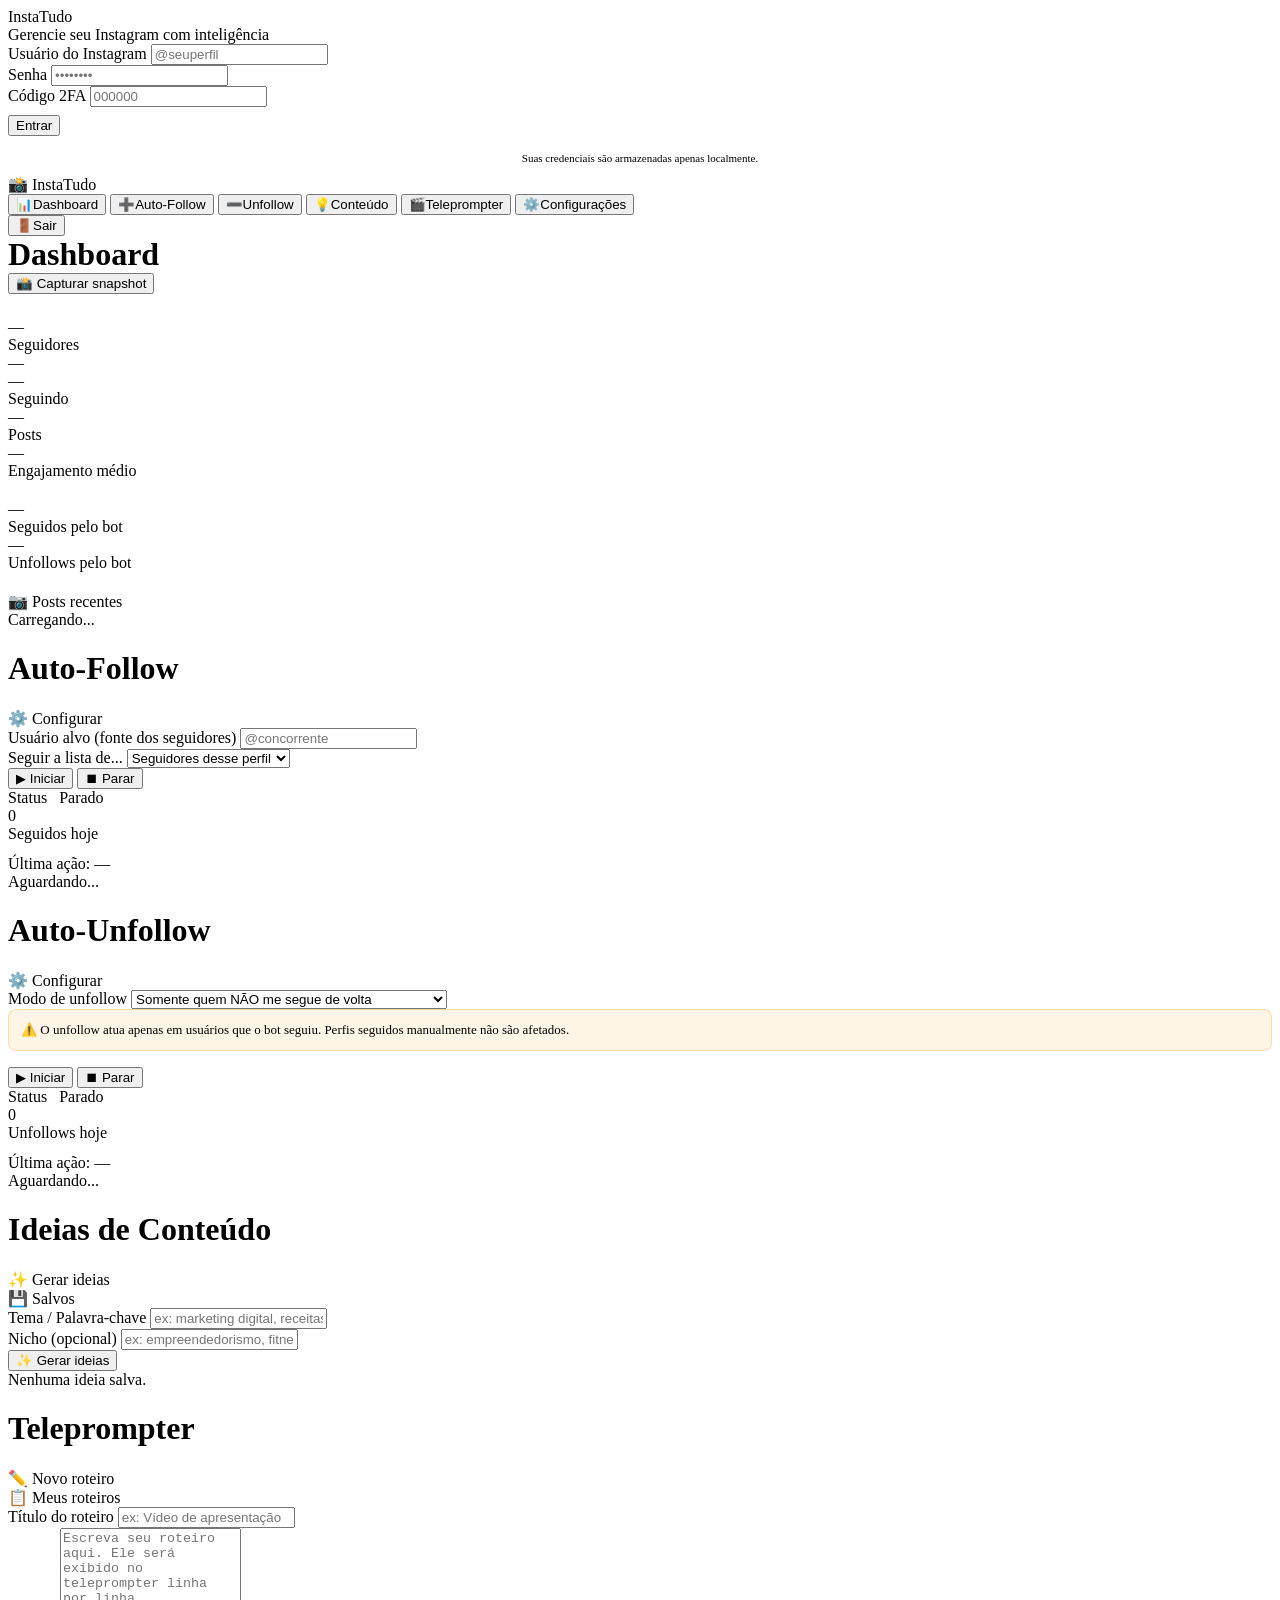
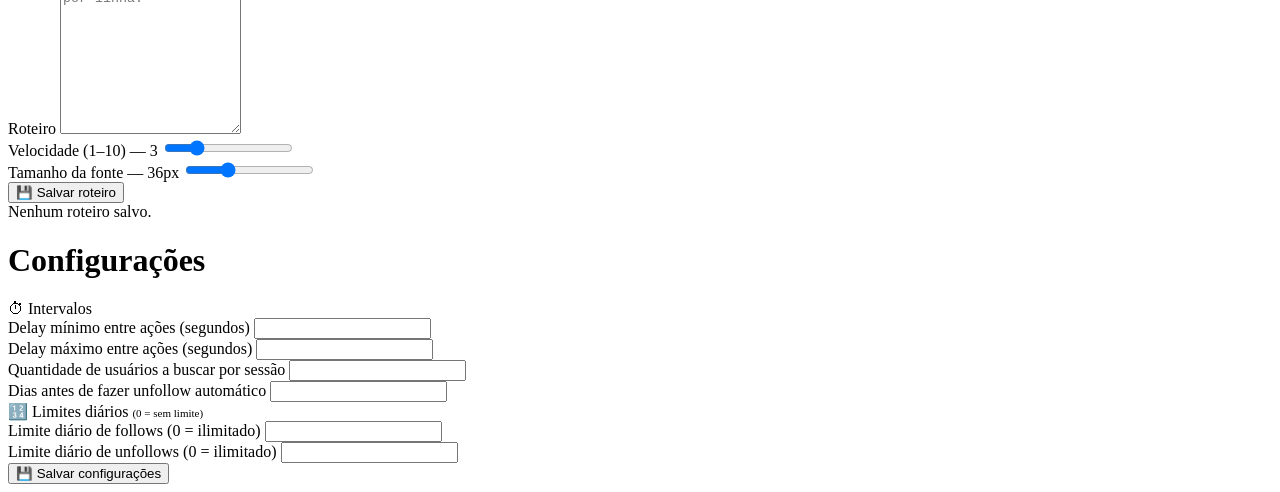
==== frontend/templates/index.html @ dc64d4ea "feat: tornar limites de follow/unfollow configuráveis pelo usuário - Limite diário = 0 agora signifi" ====
<!DOCTYPE html>
<html lang="pt-BR">
<head>
  <meta charset="UTF-8" />
  <meta name="viewport" content="width=device-width, initial-scale=1.0" />
  <title>InstaTudo</title>
  <link rel="stylesheet" href="/static/css/style.css" />
</head>
<body>

<!-- ══════════════════ LOGIN ══════════════════ -->
<div id="login-screen" class="login-wrap">
  <div class="login-box">
    <div class="login-logo">InstaTudo</div>
    <div class="login-sub">Gerencie seu Instagram com inteligência</div>
    <form id="login-form">
      <div class="form-group">
        <label class="form-label">Usuário do Instagram</label>
        <input id="ig-user" class="form-input" type="text" placeholder="@seuperfil" required />
      </div>
      <div class="form-group">
        <label class="form-label">Senha</label>
        <input id="ig-pass" class="form-input" type="password" placeholder="••••••••" required />
      </div>
      <div id="two-fa-row" class="form-group hidden">
        <label class="form-label">Código 2FA</label>
        <input id="ig-2fa" class="form-input" type="text" placeholder="000000" maxlength="6" />
      </div>
      <button type="submit" class="btn btn-primary w-full" style="justify-content:center;margin-top:8px;">
        Entrar
      </button>
    </form>
    <p style="font-size:11px;color:var(--text-muted);text-align:center;margin-top:16px;">
      Suas credenciais são armazenadas apenas localmente.
    </p>
  </div>
</div>

<!-- ══════════════════ APP ══════════════════ -->
<div id="app-screen" class="app hidden">

  <!-- Sidebar -->
  <nav class="sidebar">
    <div class="logo">📸 InstaTudo</div>
    <button class="nav-item active" data-page="page-dashboard">
      <span class="nav-icon">📊</span><span>Dashboard</span>
    </button>
    <button class="nav-item" data-page="page-follow">
      <span class="nav-icon">➕</span><span>Auto-Follow</span>
    </button>
    <button class="nav-item" data-page="page-unfollow">
      <span class="nav-icon">➖</span><span>Unfollow</span>
    </button>
    <button class="nav-item" data-page="page-content">
      <span class="nav-icon">💡</span><span>Conteúdo</span>
    </button>
    <button class="nav-item" data-page="page-teleprompter">
      <span class="nav-icon">🎬</span><span>Teleprompter</span>
    </button>
    <button class="nav-item" data-page="page-settings">
      <span class="nav-icon">⚙️</span><span>Configurações</span>
    </button>
    <div style="flex:1"></div>
    <button id="logout-btn" class="nav-item" style="color:var(--danger)">
      <span class="nav-icon">🚪</span><span>Sair</span>
    </button>
  </nav>

  <!-- Main -->
  <main class="main">

    <!-- ── DASHBOARD ── -->
    <div id="page-dashboard" class="page active">
      <div class="flex justify-between items-center" style="margin-bottom:24px;">
        <h1 class="page-title" style="margin:0">Dashboard</h1>
        <button id="btn-capture" class="btn btn-outline btn-sm">📸 Capturar snapshot</button>
      </div>

      <div class="grid-4" style="margin-bottom:20px;">
        <div class="stat-card">
          <div class="stat-value" id="stat-followers">—</div>
          <div class="stat-label">Seguidores</div>
          <div class="stat-delta delta-up" id="stat-growth">—</div>
        </div>
        <div class="stat-card">
          <div class="stat-value" id="stat-following">—</div>
          <div class="stat-label">Seguindo</div>
        </div>
        <div class="stat-card">
          <div class="stat-value" id="stat-posts">—</div>
          <div class="stat-label">Posts</div>
        </div>
        <div class="stat-card">
          <div class="stat-value" id="stat-engagement">—</div>
          <div class="stat-label">Engajamento médio</div>
        </div>
      </div>

      <div class="grid-2" style="margin-bottom:20px;">
        <div class="stat-card">
          <div class="stat-value" id="stat-bot-followed">—</div>
          <div class="stat-label">Seguidos pelo bot</div>
        </div>
        <div class="stat-card">
          <div class="stat-value" id="stat-bot-unfollowed">—</div>
          <div class="stat-label">Unfollows pelo bot</div>
        </div>
      </div>

      <div class="card">
        <div class="card-title">📷 Posts recentes</div>
        <div class="post-grid" id="recent-posts">
          <div class="text-muted">Carregando...</div>
        </div>
      </div>
    </div>

    <!-- ── FOLLOW ── -->
    <div id="page-follow" class="page">
      <h1 class="page-title">Auto-Follow</h1>

      <div class="grid-2">
        <div class="card">
          <div class="card-title">⚙️ Configurar</div>
          <div class="form-group">
            <label class="form-label">Usuário alvo (fonte dos seguidores)</label>
            <input id="follow-target" class="form-input" type="text" placeholder="@concorrente" />
          </div>
          <div class="form-group">
            <label class="form-label">Seguir a lista de...</label>
            <select id="follow-source" class="form-select">
              <option value="followers">Seguidores desse perfil</option>
              <option value="following">Quem esse perfil segue</option>
            </select>
          </div>
          <div class="flex gap-8 mt-12">
            <button id="btn-follow-start" class="btn btn-primary">▶ Iniciar</button>
            <button id="btn-follow-stop" class="btn btn-danger">⏹ Parar</button>
          </div>
        </div>

        <div class="card">
          <div class="card-title">
            Status &nbsp;
            <span id="follow-badge"><span class="badge badge-red"><span class="dot"></span>Parado</span></span>
          </div>
          <div class="stat-card" style="margin-bottom:12px;">
            <div class="stat-value" id="follow-count">0</div>
            <div class="stat-label">Seguidos hoje</div>
          </div>
          <div class="text-muted">Última ação: <span id="follow-last">—</span></div>
          <div class="log-box mt-12" id="follow-log">Aguardando...</div>
        </div>
      </div>
    </div>

    <!-- ── UNFOLLOW ── -->
    <div id="page-unfollow" class="page">
      <h1 class="page-title">Auto-Unfollow</h1>

      <div class="grid-2">
        <div class="card">
          <div class="card-title">⚙️ Configurar</div>
          <div class="form-group">
            <label class="form-label">Modo de unfollow</label>
            <select id="unfollow-mode" class="form-select">
              <option value="non_followers">Somente quem NÃO me segue de volta</option>
              <option value="all_followed">Todos que o bot seguiu (mesmo quem me segue)</option>
            </select>
          </div>
          <div style="background:rgba(245,158,11,.1);border:1px solid rgba(245,158,11,.3);border-radius:8px;padding:12px;font-size:13px;color:var(--warning);margin-bottom:16px;">
            ⚠️ O unfollow atua apenas em usuários que o bot seguiu. Perfis seguidos manualmente não são afetados.
          </div>
          <div class="flex gap-8">
            <button id="btn-unfollow-start" class="btn btn-primary">▶ Iniciar</button>
            <button id="btn-unfollow-stop" class="btn btn-danger">⏹ Parar</button>
          </div>
        </div>

        <div class="card">
          <div class="card-title">
            Status &nbsp;
            <span id="unfollow-badge"><span class="badge badge-red"><span class="dot"></span>Parado</span></span>
          </div>
          <div class="stat-card" style="margin-bottom:12px;">
            <div class="stat-value" id="unfollow-count">0</div>
            <div class="stat-label">Unfollows hoje</div>
          </div>
          <div class="text-muted">Última ação: <span id="unfollow-last">—</span></div>
          <div class="log-box mt-12" id="unfollow-log">Aguardando...</div>
        </div>
      </div>
    </div>

    <!-- ── CONTENT ── -->
    <div id="page-content" class="page">
      <h1 class="page-title">Ideias de Conteúdo</h1>

      <div class="tabs">
        <div class="tab active" data-group="content" data-tab="tab-generate">✨ Gerar ideias</div>
        <div class="tab" data-group="content" data-tab="tab-saved">💾 Salvos</div>
      </div>

      <div id="tab-generate" class="tab-pane" data-group="content">
        <div class="card">
          <div class="form-group">
            <label class="form-label">Tema / Palavra-chave</label>
            <input id="content-topic" class="form-input" type="text" placeholder="ex: marketing digital, receitas, moda..." />
          </div>
          <div class="form-group">
            <label class="form-label">Nicho (opcional)</label>
            <input id="content-niche" class="form-input" type="text" placeholder="ex: empreendedorismo, fitness, viagens..." />
          </div>
          <button id="btn-generate" class="btn btn-primary">✨ Gerar ideias</button>
        </div>
        <div class="grid-2" id="generated-ideas"></div>
      </div>

      <div id="tab-saved" class="tab-pane hidden" data-group="content">
        <div class="grid-2" id="saved-ideas">
          <div class="text-muted">Nenhuma ideia salva.</div>
        </div>
      </div>
    </div>

    <!-- ── TELEPROMPTER ── -->
    <div id="page-teleprompter" class="page">
      <h1 class="page-title">Teleprompter</h1>

      <div class="tabs">
        <div class="tab active" data-group="tp" data-tab="tab-new-script">✏️ Novo roteiro</div>
        <div class="tab" data-group="tp" data-tab="tab-scripts-list">📋 Meus roteiros</div>
      </div>

      <div id="tab-new-script" class="tab-pane" data-group="tp">
        <div class="card">
          <div class="form-group">
            <label class="form-label">Título do roteiro</label>
            <input id="script-title" class="form-input" type="text" placeholder="ex: Vídeo de apresentação" />
          </div>
          <div class="form-group">
            <label class="form-label">Roteiro</label>
            <textarea id="script-content" class="form-textarea" placeholder="Escreva seu roteiro aqui. Ele será exibido no teleprompter linha por linha." style="min-height:200px"></textarea>
          </div>
          <div class="grid-2">
            <div class="form-group">
              <label class="form-label">Velocidade (1–10) — <span id="speed-label">3</span></label>
              <input id="script-speed" type="range" min="1" max="10" value="3" />
            </div>
            <div class="form-group">
              <label class="form-label">Tamanho da fonte — <span id="fontsize-label">36px</span></label>
              <input id="script-fontsize" type="range" min="20" max="72" value="36" />
            </div>
          </div>
          <div class="flex gap-8 mt-12">
            <button id="script-save-btn" class="btn btn-primary">💾 Salvar roteiro</button>
          </div>
        </div>
      </div>

      <div id="tab-scripts-list" class="tab-pane hidden" data-group="tp">
        <div style="display:flex;flex-direction:column;gap:12px;" id="script-list">
          <div class="text-muted">Nenhum roteiro salvo.</div>
        </div>
      </div>
    </div>

    <!-- ── SETTINGS ── -->
    <div id="page-settings" class="page">
      <h1 class="page-title">Configurações</h1>

      <div class="card">
        <div class="card-title">⏱ Intervalos</div>
        <div class="grid-2">
          <div class="form-group">
            <label class="form-label">Delay mínimo entre ações (segundos)</label>
            <input id="setting-follow_delay_min" class="form-input" type="number" min="1" />
          </div>
          <div class="form-group">
            <label class="form-label">Delay máximo entre ações (segundos)</label>
            <input id="setting-follow_delay_max" class="form-input" type="number" min="1" />
          </div>
          <div class="form-group">
            <label class="form-label">Quantidade de usuários a buscar por sessão</label>
            <input id="setting-follow_amount" class="form-input" type="number" min="1" />
          </div>
          <div class="form-group">
            <label class="form-label">Dias antes de fazer unfollow automático</label>
            <input id="setting-unfollow_after_days" class="form-input" type="number" min="1" />
          </div>
        </div>
      </div>

      <div class="card">
        <div class="card-title">🔢 Limites diários <span style="font-size:11px;color:var(--text-muted);font-weight:400">(0 = sem limite)</span></div>
        <div class="grid-2">
          <div class="form-group">
            <label class="form-label">Limite diário de follows (0 = ilimitado)</label>
            <input id="setting-daily_follow_limit" class="form-input" type="number" min="0" />
          </div>
          <div class="form-group">
            <label class="form-label">Limite diário de unfollows (0 = ilimitado)</label>
            <input id="setting-daily_unfollow_limit" class="form-input" type="number" min="0" />
          </div>
        </div>
        <button id="btn-save-settings" class="btn btn-primary">💾 Salvar configurações</button>
      </div>
    </div>

  </main>
</div>

<script src="/static/js/app.js"></script>
</body>
</html>
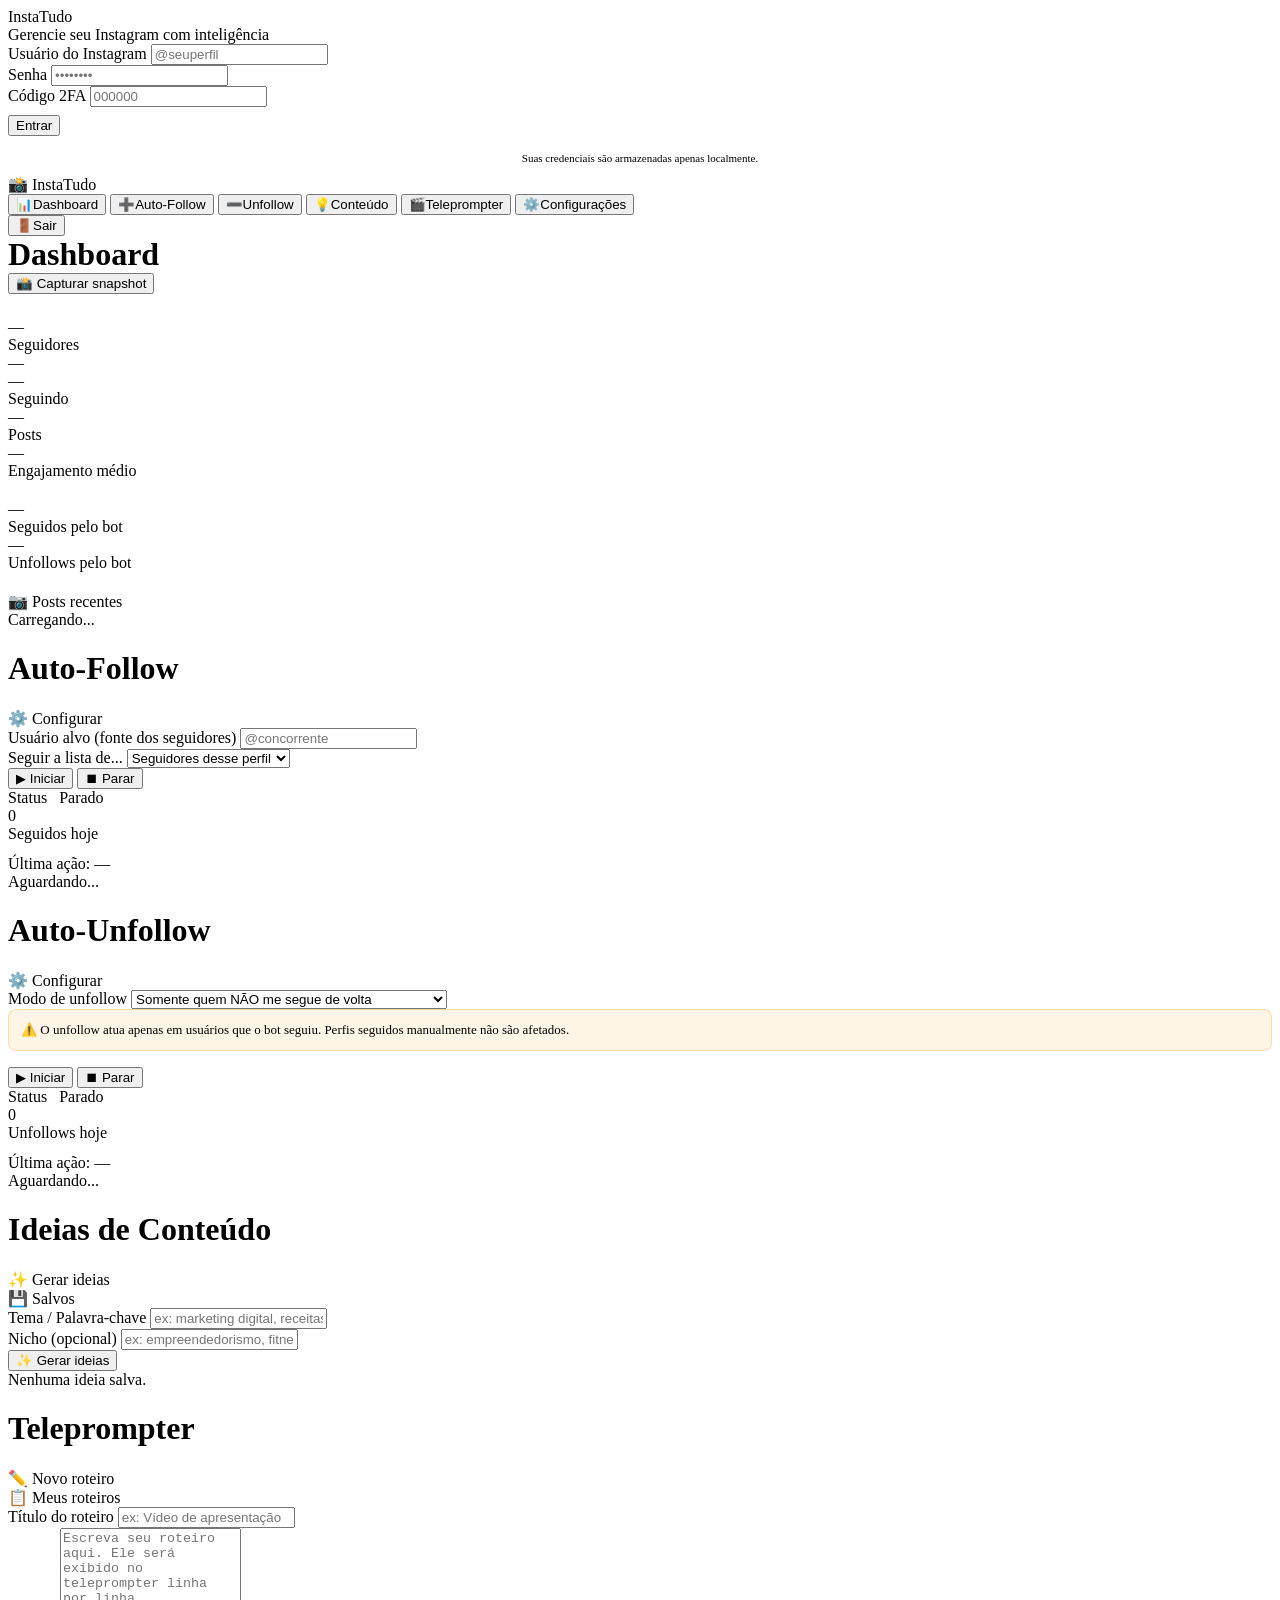
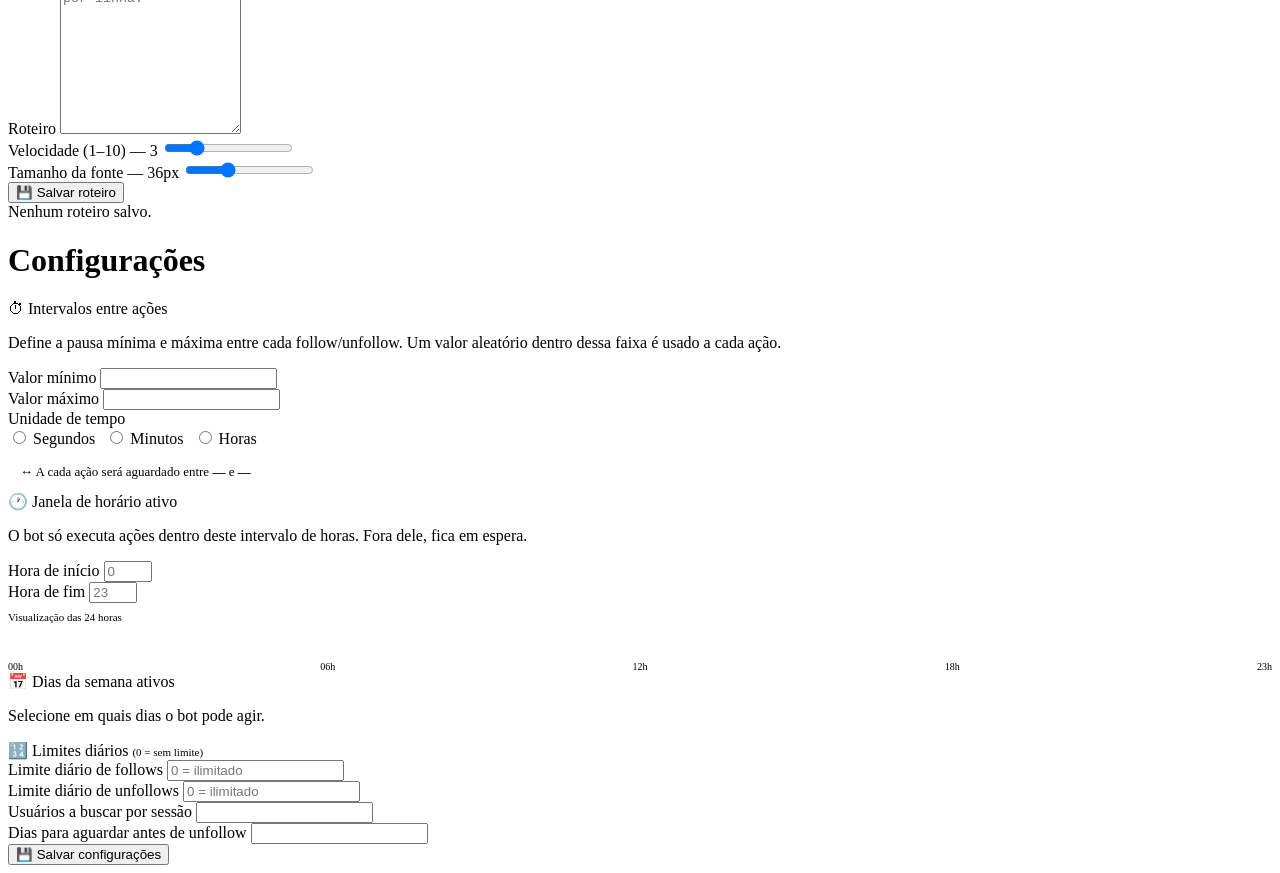
==== commit 0efa3d99: "feat: configuração completa de intervalos de tempo - Seletor de unidade para delays: segundos / minu" ====
--- a/frontend/templates/index.html
+++ b/frontend/templates/index.html
@@ -269,38 +269,90 @@
     <div id="page-settings" class="page">
       <h1 class="page-title">Configurações</h1>
 
-      <div class="card">
-        <div class="card-title">⏱ Intervalos</div>
+      <!-- Intervalos de tempo -->
+      <div class="card">
+        <div class="card-title">⏱ Intervalos entre ações</div>
+        <p class="text-muted" style="margin-bottom:16px;">Define a pausa mínima e máxima entre cada follow/unfollow. Um valor aleatório dentro dessa faixa é usado a cada ação.</p>
         <div class="grid-2">
           <div class="form-group">
-            <label class="form-label">Delay mínimo entre ações (segundos)</label>
+            <label class="form-label">Valor mínimo</label>
             <input id="setting-follow_delay_min" class="form-input" type="number" min="1" />
           </div>
           <div class="form-group">
-            <label class="form-label">Delay máximo entre ações (segundos)</label>
+            <label class="form-label">Valor máximo</label>
             <input id="setting-follow_delay_max" class="form-input" type="number" min="1" />
           </div>
-          <div class="form-group">
-            <label class="form-label">Quantidade de usuários a buscar por sessão</label>
-            <input id="setting-follow_amount" class="form-input" type="number" min="1" />
-          </div>
-          <div class="form-group">
-            <label class="form-label">Dias antes de fazer unfollow automático</label>
-            <input id="setting-unfollow_after_days" class="form-input" type="number" min="1" />
-          </div>
-        </div>
-      </div>
-
+        </div>
+        <div class="form-group">
+          <label class="form-label">Unidade de tempo</label>
+          <div style="display:flex;gap:10px;flex-wrap:wrap;" id="unit-selector">
+            <label class="unit-option" data-unit="seconds">
+              <input type="radio" name="delay_unit" value="seconds" /> Segundos
+            </label>
+            <label class="unit-option" data-unit="minutes">
+              <input type="radio" name="delay_unit" value="minutes" /> Minutos
+            </label>
+            <label class="unit-option" data-unit="hours">
+              <input type="radio" name="delay_unit" value="hours" /> Horas
+            </label>
+          </div>
+        </div>
+        <!-- Preview do intervalo -->
+        <div id="delay-preview" style="background:var(--surface2);border:1px solid var(--border);border-radius:8px;padding:12px;font-size:13px;color:var(--text-muted);margin-top:4px;">
+          ↔ A cada ação será aguardado entre <strong id="preview-min">—</strong> e <strong id="preview-max">—</strong>
+        </div>
+      </div>
+
+      <!-- Horário ativo -->
+      <div class="card">
+        <div class="card-title">🕐 Janela de horário ativo</div>
+        <p class="text-muted" style="margin-bottom:16px;">O bot só executa ações dentro deste intervalo de horas. Fora dele, fica em espera.</p>
+        <div class="grid-2">
+          <div class="form-group">
+            <label class="form-label">Hora de início</label>
+            <input id="setting-active_hours_start" class="form-input" type="number" min="0" max="23" placeholder="0" />
+          </div>
+          <div class="form-group">
+            <label class="form-label">Hora de fim</label>
+            <input id="setting-active_hours_end" class="form-input" type="number" min="0" max="23" placeholder="23" />
+          </div>
+        </div>
+        <!-- Timeline visual das 24h -->
+        <div style="margin-top:8px;">
+          <div style="font-size:11px;color:var(--text-muted);margin-bottom:6px;">Visualização das 24 horas</div>
+          <div id="hour-timeline" style="display:flex;gap:2px;height:28px;align-items:stretch;border-radius:6px;overflow:hidden;"></div>
+          <div style="display:flex;justify-content:space-between;font-size:10px;color:var(--text-muted);margin-top:4px;">
+            <span>00h</span><span>06h</span><span>12h</span><span>18h</span><span>23h</span>
+          </div>
+        </div>
+      </div>
+
+      <!-- Dias da semana -->
+      <div class="card">
+        <div class="card-title">📅 Dias da semana ativos</div>
+        <p class="text-muted" style="margin-bottom:16px;">Selecione em quais dias o bot pode agir.</p>
+        <div id="days-selector" style="display:flex;gap:8px;flex-wrap:wrap;"></div>
+      </div>
+
+      <!-- Limites diários -->
       <div class="card">
         <div class="card-title">🔢 Limites diários <span style="font-size:11px;color:var(--text-muted);font-weight:400">(0 = sem limite)</span></div>
         <div class="grid-2">
           <div class="form-group">
-            <label class="form-label">Limite diário de follows (0 = ilimitado)</label>
-            <input id="setting-daily_follow_limit" class="form-input" type="number" min="0" />
-          </div>
-          <div class="form-group">
-            <label class="form-label">Limite diário de unfollows (0 = ilimitado)</label>
-            <input id="setting-daily_unfollow_limit" class="form-input" type="number" min="0" />
+            <label class="form-label">Limite diário de follows</label>
+            <input id="setting-daily_follow_limit" class="form-input" type="number" min="0" placeholder="0 = ilimitado" />
+          </div>
+          <div class="form-group">
+            <label class="form-label">Limite diário de unfollows</label>
+            <input id="setting-daily_unfollow_limit" class="form-input" type="number" min="0" placeholder="0 = ilimitado" />
+          </div>
+          <div class="form-group">
+            <label class="form-label">Usuários a buscar por sessão</label>
+            <input id="setting-follow_amount" class="form-input" type="number" min="1" />
+          </div>
+          <div class="form-group">
+            <label class="form-label">Dias para aguardar antes de unfollow</label>
+            <input id="setting-unfollow_after_days" class="form-input" type="number" min="1" />
           </div>
         </div>
         <button id="btn-save-settings" class="btn btn-primary">💾 Salvar configurações</button>
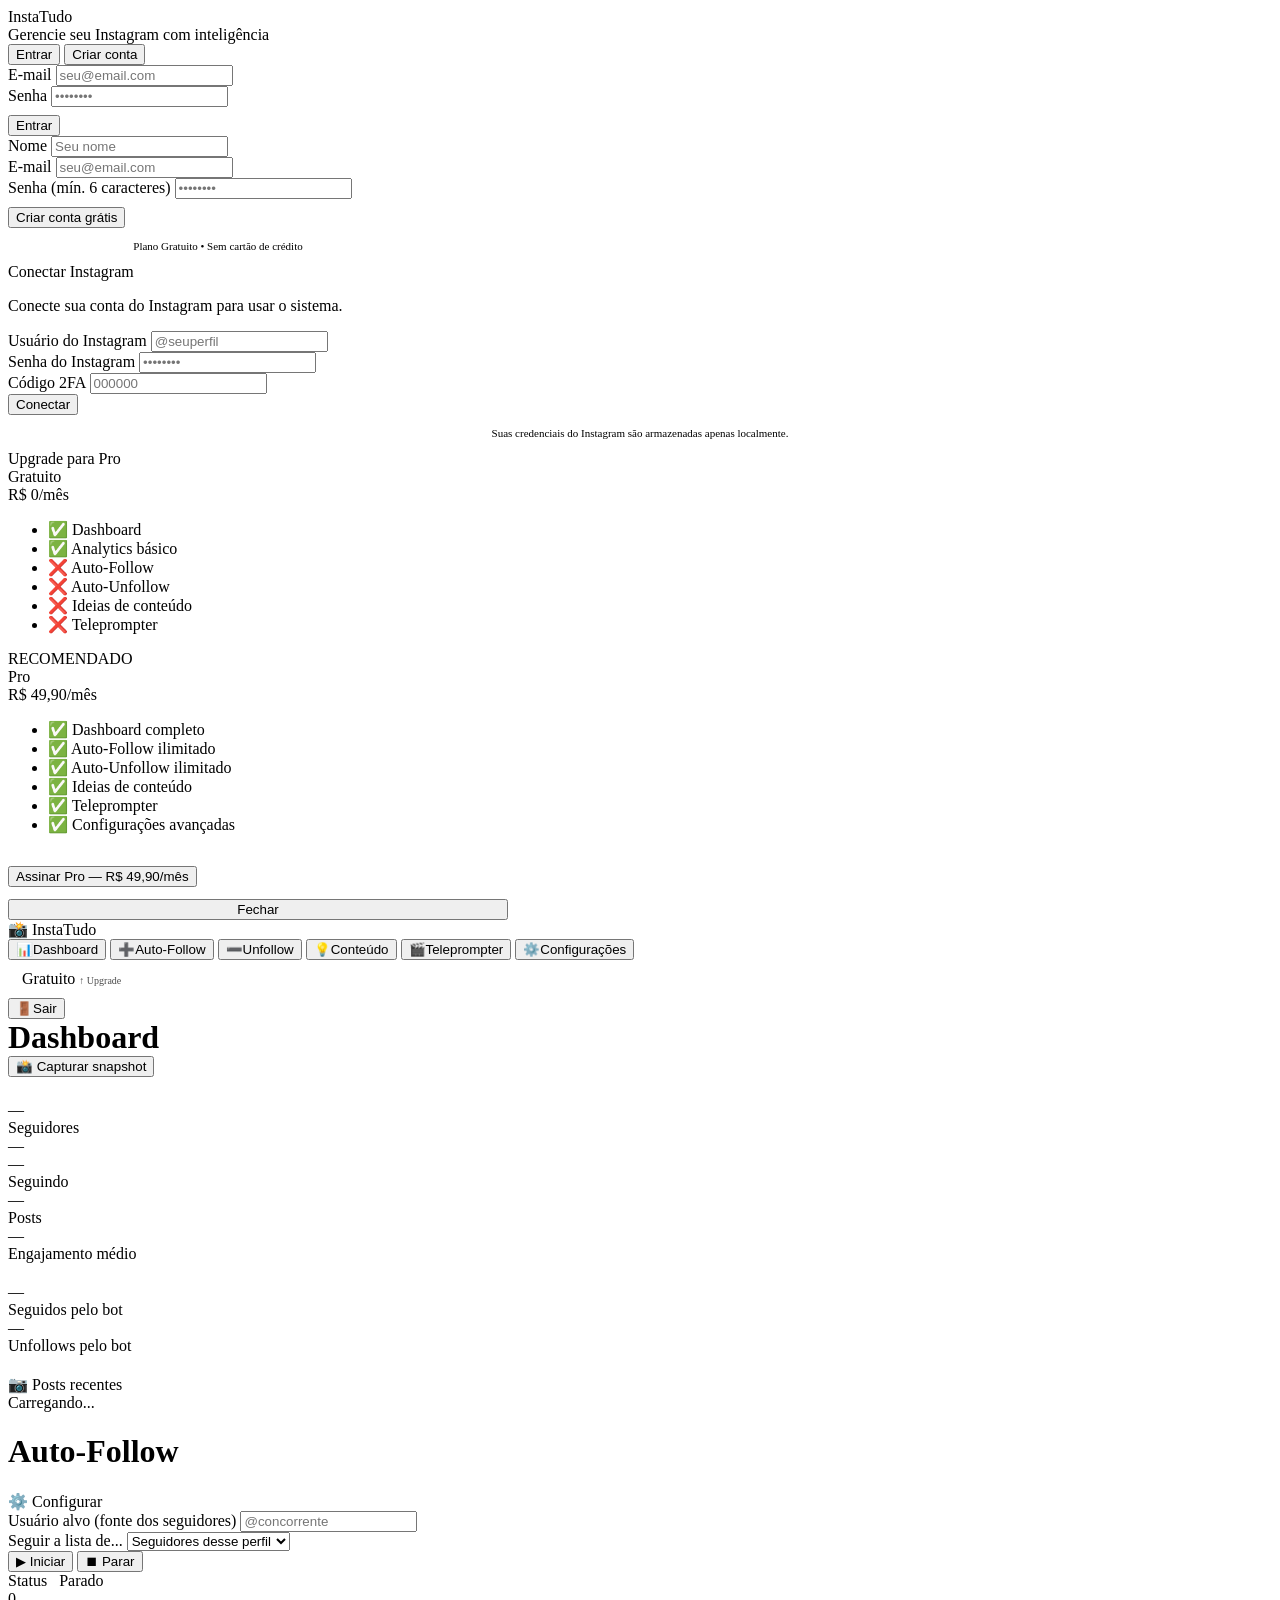
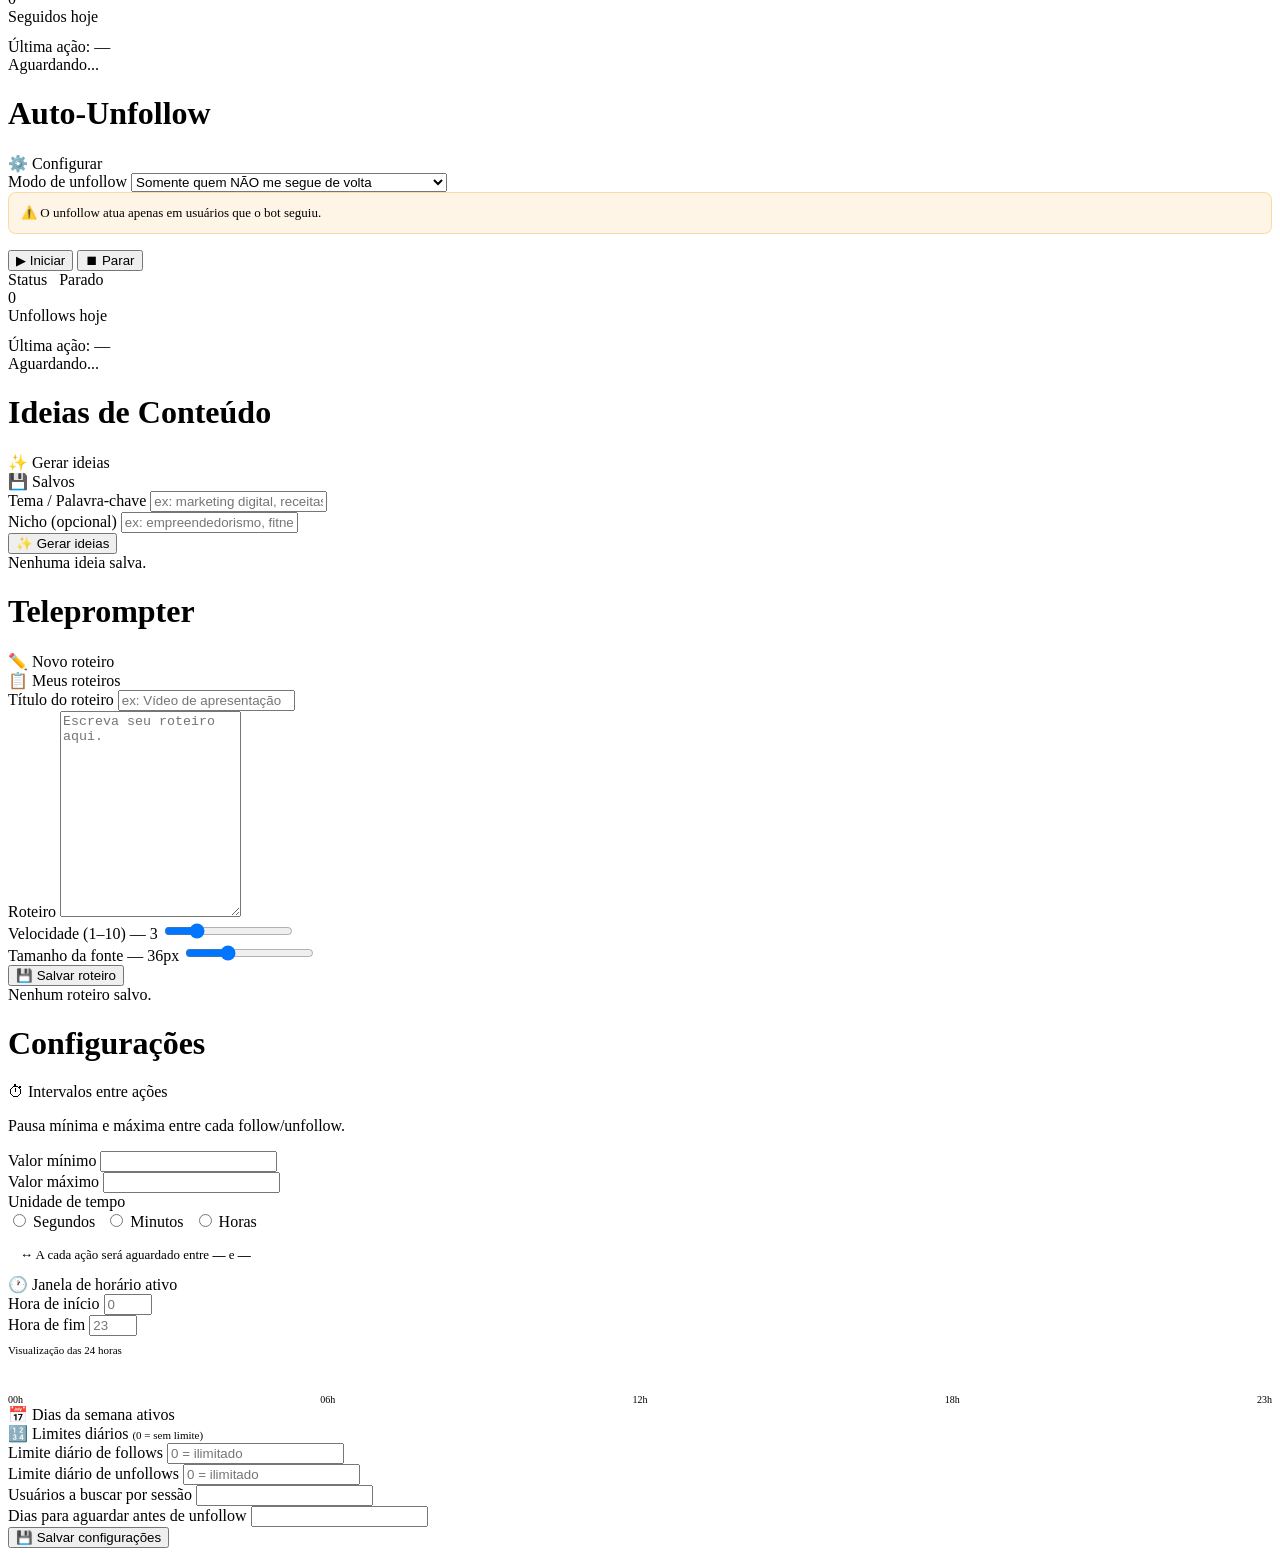
==== commit f78e449f: "feat: add SaaS subscription system with Asaas payment integration - Multi-user app auth (email + JWT" ====
--- a/frontend/templates/index.html
+++ b/frontend/templates/index.html
@@ -8,59 +8,161 @@
 </head>
 <body>
 
-<!-- ══════════════════ LOGIN ══════════════════ -->
-<div id="login-screen" class="login-wrap">
-  <div class="login-box">
+<!-- ══════════════════ AUTH SCREEN (register / login) ══════════════════ -->
+<div id="auth-screen" class="login-wrap hidden">
+  <div class="login-box" style="width:420px;">
     <div class="login-logo">InstaTudo</div>
     <div class="login-sub">Gerencie seu Instagram com inteligência</div>
-    <form id="login-form">
+
+    <!-- Tabs -->
+    <div class="auth-tabs">
+      <button class="auth-tab active" data-auth="login-form-wrap">Entrar</button>
+      <button class="auth-tab" data-auth="register-form-wrap">Criar conta</button>
+    </div>
+
+    <!-- Login -->
+    <div id="login-form-wrap">
+      <form id="login-form">
+        <div class="form-group">
+          <label class="form-label">E-mail</label>
+          <input id="app-email" class="form-input" type="email" placeholder="seu@email.com" required autocomplete="email" />
+        </div>
+        <div class="form-group">
+          <label class="form-label">Senha</label>
+          <input id="app-password" class="form-input" type="password" placeholder="••••••••" required autocomplete="current-password" />
+        </div>
+        <button type="submit" class="btn btn-primary w-full" style="justify-content:center;margin-top:8px;">Entrar</button>
+      </form>
+    </div>
+
+    <!-- Register -->
+    <div id="register-form-wrap" class="hidden">
+      <form id="register-form">
+        <div class="form-group">
+          <label class="form-label">Nome</label>
+          <input id="reg-name" class="form-input" type="text" placeholder="Seu nome" autocomplete="name" />
+        </div>
+        <div class="form-group">
+          <label class="form-label">E-mail</label>
+          <input id="reg-email" class="form-input" type="email" placeholder="seu@email.com" required autocomplete="email" />
+        </div>
+        <div class="form-group">
+          <label class="form-label">Senha (mín. 6 caracteres)</label>
+          <input id="reg-password" class="form-input" type="password" placeholder="••••••••" required autocomplete="new-password" />
+        </div>
+        <button type="submit" class="btn btn-primary w-full" style="justify-content:center;margin-top:8px;">Criar conta grátis</button>
+      </form>
+      <p style="font-size:11px;color:var(--text-muted);text-align:center;margin-top:12px;">
+        Plano Gratuito • Sem cartão de crédito
+      </p>
+    </div>
+  </div>
+</div>
+
+<!-- ══════════════════ INSTAGRAM LOGIN MODAL ══════════════════ -->
+<div id="ig-login-modal" class="modal-overlay hidden">
+  <div class="modal-box">
+    <div class="modal-title">Conectar Instagram</div>
+    <p class="text-muted" style="margin-bottom:16px;">Conecte sua conta do Instagram para usar o sistema.</p>
+    <form id="ig-login-form">
       <div class="form-group">
         <label class="form-label">Usuário do Instagram</label>
         <input id="ig-user" class="form-input" type="text" placeholder="@seuperfil" required />
       </div>
       <div class="form-group">
-        <label class="form-label">Senha</label>
-        <input id="ig-pass" class="form-input" type="password" placeholder="••••••••" required />
+        <label class="form-label">Senha do Instagram</label>
+        <input id="ig-pass" class="form-input" type="password" placeholder="••••••••" required autocomplete="off" />
       </div>
       <div id="two-fa-row" class="form-group hidden">
         <label class="form-label">Código 2FA</label>
         <input id="ig-2fa" class="form-input" type="text" placeholder="000000" maxlength="6" />
       </div>
-      <button type="submit" class="btn btn-primary w-full" style="justify-content:center;margin-top:8px;">
-        Entrar
-      </button>
+      <button type="submit" class="btn btn-primary w-full" style="justify-content:center;">Conectar</button>
     </form>
-    <p style="font-size:11px;color:var(--text-muted);text-align:center;margin-top:16px;">
-      Suas credenciais são armazenadas apenas localmente.
+    <p style="font-size:11px;color:var(--text-muted);text-align:center;margin-top:12px;">
+      Suas credenciais do Instagram são armazenadas apenas localmente.
     </p>
   </div>
 </div>
 
+<!-- ══════════════════ UPGRADE MODAL ══════════════════ -->
+<div id="upgrade-modal" class="modal-overlay hidden">
+  <div class="modal-box" style="max-width:500px;">
+    <div class="modal-title">Upgrade para Pro</div>
+    <div class="plan-cards">
+      <!-- Free -->
+      <div class="plan-card">
+        <div class="plan-name">Gratuito</div>
+        <div class="plan-price">R$ 0<span>/mês</span></div>
+        <ul class="plan-features">
+          <li class="feature-ok">✅ Dashboard</li>
+          <li class="feature-ok">✅ Analytics básico</li>
+          <li class="feature-no">❌ Auto-Follow</li>
+          <li class="feature-no">❌ Auto-Unfollow</li>
+          <li class="feature-no">❌ Ideias de conteúdo</li>
+          <li class="feature-no">❌ Teleprompter</li>
+        </ul>
+      </div>
+      <!-- Pro -->
+      <div class="plan-card plan-card-pro">
+        <div class="plan-badge-tag">RECOMENDADO</div>
+        <div class="plan-name">Pro</div>
+        <div class="plan-price">R$ 49,90<span>/mês</span></div>
+        <ul class="plan-features">
+          <li class="feature-ok">✅ Dashboard completo</li>
+          <li class="feature-ok">✅ Auto-Follow ilimitado</li>
+          <li class="feature-ok">✅ Auto-Unfollow ilimitado</li>
+          <li class="feature-ok">✅ Ideias de conteúdo</li>
+          <li class="feature-ok">✅ Teleprompter</li>
+          <li class="feature-ok">✅ Configurações avançadas</li>
+        </ul>
+        <button id="btn-checkout" class="btn btn-primary w-full" style="justify-content:center;margin-top:16px;">
+          Assinar Pro — R$ 49,90/mês
+        </button>
+      </div>
+    </div>
+    <button onclick="closeUpgradeModal()" class="btn btn-outline btn-sm" style="margin-top:12px;width:100%;justify-content:center;">
+      Fechar
+    </button>
+  </div>
+</div>
+
 <!-- ══════════════════ APP ══════════════════ -->
 <div id="app-screen" class="app hidden">
 
   <!-- Sidebar -->
   <nav class="sidebar">
     <div class="logo">📸 InstaTudo</div>
+
     <button class="nav-item active" data-page="page-dashboard">
       <span class="nav-icon">📊</span><span>Dashboard</span>
     </button>
-    <button class="nav-item" data-page="page-follow">
+    <button class="nav-item pro-feature" data-page="page-follow">
       <span class="nav-icon">➕</span><span>Auto-Follow</span>
     </button>
-    <button class="nav-item" data-page="page-unfollow">
+    <button class="nav-item pro-feature" data-page="page-unfollow">
       <span class="nav-icon">➖</span><span>Unfollow</span>
     </button>
-    <button class="nav-item" data-page="page-content">
+    <button class="nav-item pro-feature" data-page="page-content">
       <span class="nav-icon">💡</span><span>Conteúdo</span>
     </button>
-    <button class="nav-item" data-page="page-teleprompter">
+    <button class="nav-item pro-feature" data-page="page-teleprompter">
       <span class="nav-icon">🎬</span><span>Teleprompter</span>
     </button>
-    <button class="nav-item" data-page="page-settings">
+    <button class="nav-item pro-feature" data-page="page-settings">
       <span class="nav-icon">⚙️</span><span>Configurações</span>
     </button>
+
     <div style="flex:1"></div>
+
+    <!-- Plan badge -->
+    <div id="plan-badge-wrap" style="padding:10px 14px;">
+      <div id="plan-badge-box" class="plan-badge-sidebar" onclick="showUpgradeModal()">
+        <span id="plan-badge-label">Gratuito</span>
+        <span id="plan-upgrade-hint" class="hidden" style="font-size:10px;opacity:.7;">↑ Upgrade</span>
+      </div>
+    </div>
+
     <button id="logout-btn" class="nav-item" style="color:var(--danger)">
       <span class="nav-icon">🚪</span><span>Sair</span>
     </button>
@@ -118,7 +220,6 @@
     <!-- ── FOLLOW ── -->
     <div id="page-follow" class="page">
       <h1 class="page-title">Auto-Follow</h1>
-
       <div class="grid-2">
         <div class="card">
           <div class="card-title">⚙️ Configurar</div>
@@ -138,7 +239,6 @@
             <button id="btn-follow-stop" class="btn btn-danger">⏹ Parar</button>
           </div>
         </div>
-
         <div class="card">
           <div class="card-title">
             Status &nbsp;
@@ -157,7 +257,6 @@
     <!-- ── UNFOLLOW ── -->
     <div id="page-unfollow" class="page">
       <h1 class="page-title">Auto-Unfollow</h1>
-
       <div class="grid-2">
         <div class="card">
           <div class="card-title">⚙️ Configurar</div>
@@ -169,14 +268,13 @@
             </select>
           </div>
           <div style="background:rgba(245,158,11,.1);border:1px solid rgba(245,158,11,.3);border-radius:8px;padding:12px;font-size:13px;color:var(--warning);margin-bottom:16px;">
-            ⚠️ O unfollow atua apenas em usuários que o bot seguiu. Perfis seguidos manualmente não são afetados.
+            ⚠️ O unfollow atua apenas em usuários que o bot seguiu.
           </div>
           <div class="flex gap-8">
             <button id="btn-unfollow-start" class="btn btn-primary">▶ Iniciar</button>
             <button id="btn-unfollow-stop" class="btn btn-danger">⏹ Parar</button>
           </div>
         </div>
-
         <div class="card">
           <div class="card-title">
             Status &nbsp;
@@ -195,12 +293,10 @@
     <!-- ── CONTENT ── -->
     <div id="page-content" class="page">
       <h1 class="page-title">Ideias de Conteúdo</h1>
-
       <div class="tabs">
         <div class="tab active" data-group="content" data-tab="tab-generate">✨ Gerar ideias</div>
         <div class="tab" data-group="content" data-tab="tab-saved">💾 Salvos</div>
       </div>
-
       <div id="tab-generate" class="tab-pane" data-group="content">
         <div class="card">
           <div class="form-group">
@@ -209,29 +305,24 @@
           </div>
           <div class="form-group">
             <label class="form-label">Nicho (opcional)</label>
-            <input id="content-niche" class="form-input" type="text" placeholder="ex: empreendedorismo, fitness, viagens..." />
+            <input id="content-niche" class="form-input" type="text" placeholder="ex: empreendedorismo, fitness..." />
           </div>
           <button id="btn-generate" class="btn btn-primary">✨ Gerar ideias</button>
         </div>
         <div class="grid-2" id="generated-ideas"></div>
       </div>
-
       <div id="tab-saved" class="tab-pane hidden" data-group="content">
-        <div class="grid-2" id="saved-ideas">
-          <div class="text-muted">Nenhuma ideia salva.</div>
-        </div>
+        <div class="grid-2" id="saved-ideas"><div class="text-muted">Nenhuma ideia salva.</div></div>
       </div>
     </div>
 
     <!-- ── TELEPROMPTER ── -->
     <div id="page-teleprompter" class="page">
       <h1 class="page-title">Teleprompter</h1>
-
       <div class="tabs">
         <div class="tab active" data-group="tp" data-tab="tab-new-script">✏️ Novo roteiro</div>
         <div class="tab" data-group="tp" data-tab="tab-scripts-list">📋 Meus roteiros</div>
       </div>
-
       <div id="tab-new-script" class="tab-pane" data-group="tp">
         <div class="card">
           <div class="form-group">
@@ -240,7 +331,7 @@
           </div>
           <div class="form-group">
             <label class="form-label">Roteiro</label>
-            <textarea id="script-content" class="form-textarea" placeholder="Escreva seu roteiro aqui. Ele será exibido no teleprompter linha por linha." style="min-height:200px"></textarea>
+            <textarea id="script-content" class="form-textarea" placeholder="Escreva seu roteiro aqui." style="min-height:200px"></textarea>
           </div>
           <div class="grid-2">
             <div class="form-group">
@@ -252,12 +343,9 @@
               <input id="script-fontsize" type="range" min="20" max="72" value="36" />
             </div>
           </div>
-          <div class="flex gap-8 mt-12">
-            <button id="script-save-btn" class="btn btn-primary">💾 Salvar roteiro</button>
-          </div>
-        </div>
-      </div>
-
+          <button id="script-save-btn" class="btn btn-primary mt-12">💾 Salvar roteiro</button>
+        </div>
+      </div>
       <div id="tab-scripts-list" class="tab-pane hidden" data-group="tp">
         <div style="display:flex;flex-direction:column;gap:12px;" id="script-list">
           <div class="text-muted">Nenhum roteiro salvo.</div>
@@ -268,11 +356,9 @@
     <!-- ── SETTINGS ── -->
     <div id="page-settings" class="page">
       <h1 class="page-title">Configurações</h1>
-
-      <!-- Intervalos de tempo -->
       <div class="card">
         <div class="card-title">⏱ Intervalos entre ações</div>
-        <p class="text-muted" style="margin-bottom:16px;">Define a pausa mínima e máxima entre cada follow/unfollow. Um valor aleatório dentro dessa faixa é usado a cada ação.</p>
+        <p class="text-muted" style="margin-bottom:16px;">Pausa mínima e máxima entre cada follow/unfollow.</p>
         <div class="grid-2">
           <div class="form-group">
             <label class="form-label">Valor mínimo</label>
@@ -286,27 +372,17 @@
         <div class="form-group">
           <label class="form-label">Unidade de tempo</label>
           <div style="display:flex;gap:10px;flex-wrap:wrap;" id="unit-selector">
-            <label class="unit-option" data-unit="seconds">
-              <input type="radio" name="delay_unit" value="seconds" /> Segundos
-            </label>
-            <label class="unit-option" data-unit="minutes">
-              <input type="radio" name="delay_unit" value="minutes" /> Minutos
-            </label>
-            <label class="unit-option" data-unit="hours">
-              <input type="radio" name="delay_unit" value="hours" /> Horas
-            </label>
-          </div>
-        </div>
-        <!-- Preview do intervalo -->
+            <label class="unit-option" data-unit="seconds"><input type="radio" name="delay_unit" value="seconds" /> Segundos</label>
+            <label class="unit-option" data-unit="minutes"><input type="radio" name="delay_unit" value="minutes" /> Minutos</label>
+            <label class="unit-option" data-unit="hours"><input type="radio" name="delay_unit" value="hours" /> Horas</label>
+          </div>
+        </div>
         <div id="delay-preview" style="background:var(--surface2);border:1px solid var(--border);border-radius:8px;padding:12px;font-size:13px;color:var(--text-muted);margin-top:4px;">
           ↔ A cada ação será aguardado entre <strong id="preview-min">—</strong> e <strong id="preview-max">—</strong>
         </div>
       </div>
-
-      <!-- Horário ativo -->
       <div class="card">
         <div class="card-title">🕐 Janela de horário ativo</div>
-        <p class="text-muted" style="margin-bottom:16px;">O bot só executa ações dentro deste intervalo de horas. Fora dele, fica em espera.</p>
         <div class="grid-2">
           <div class="form-group">
             <label class="form-label">Hora de início</label>
@@ -317,7 +393,6 @@
             <input id="setting-active_hours_end" class="form-input" type="number" min="0" max="23" placeholder="23" />
           </div>
         </div>
-        <!-- Timeline visual das 24h -->
         <div style="margin-top:8px;">
           <div style="font-size:11px;color:var(--text-muted);margin-bottom:6px;">Visualização das 24 horas</div>
           <div id="hour-timeline" style="display:flex;gap:2px;height:28px;align-items:stretch;border-radius:6px;overflow:hidden;"></div>
@@ -326,15 +401,10 @@
           </div>
         </div>
       </div>
-
-      <!-- Dias da semana -->
       <div class="card">
         <div class="card-title">📅 Dias da semana ativos</div>
-        <p class="text-muted" style="margin-bottom:16px;">Selecione em quais dias o bot pode agir.</p>
         <div id="days-selector" style="display:flex;gap:8px;flex-wrap:wrap;"></div>
       </div>
-
-      <!-- Limites diários -->
       <div class="card">
         <div class="card-title">🔢 Limites diários <span style="font-size:11px;color:var(--text-muted);font-weight:400">(0 = sem limite)</span></div>
         <div class="grid-2">
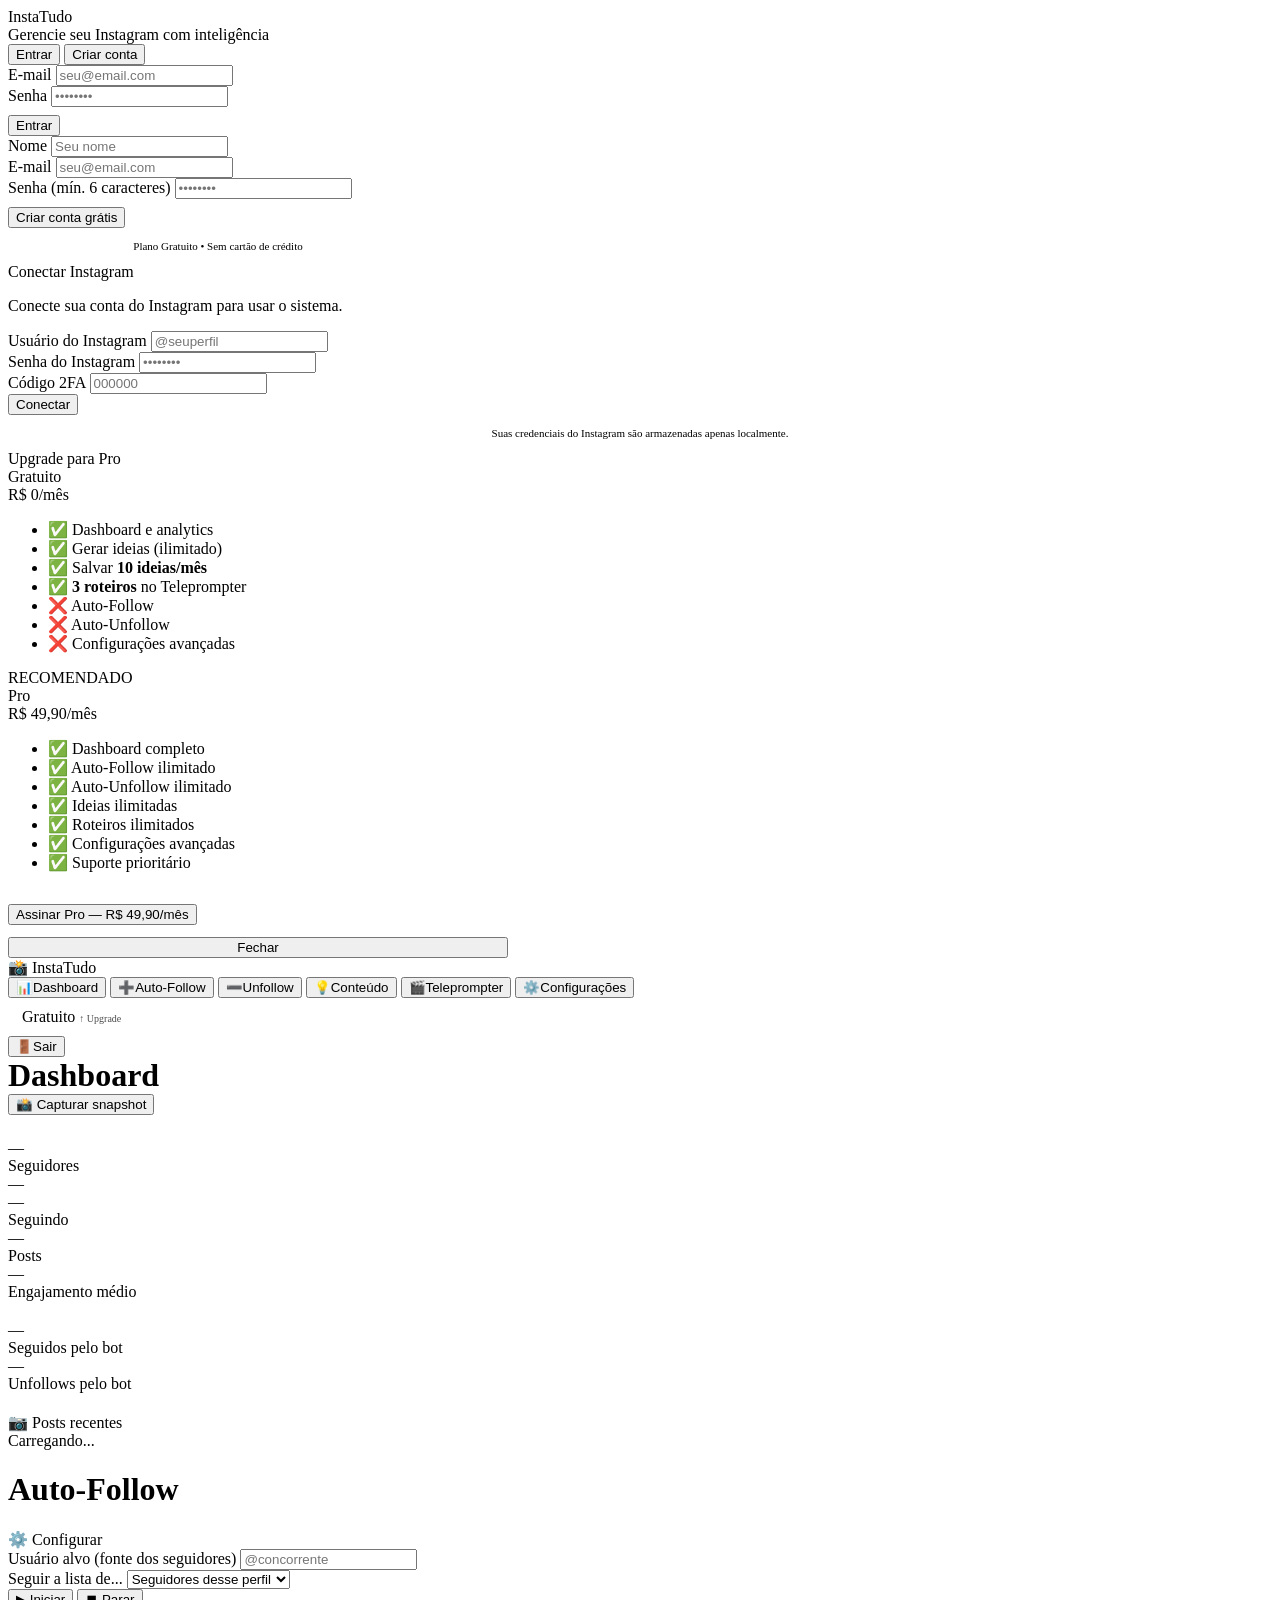
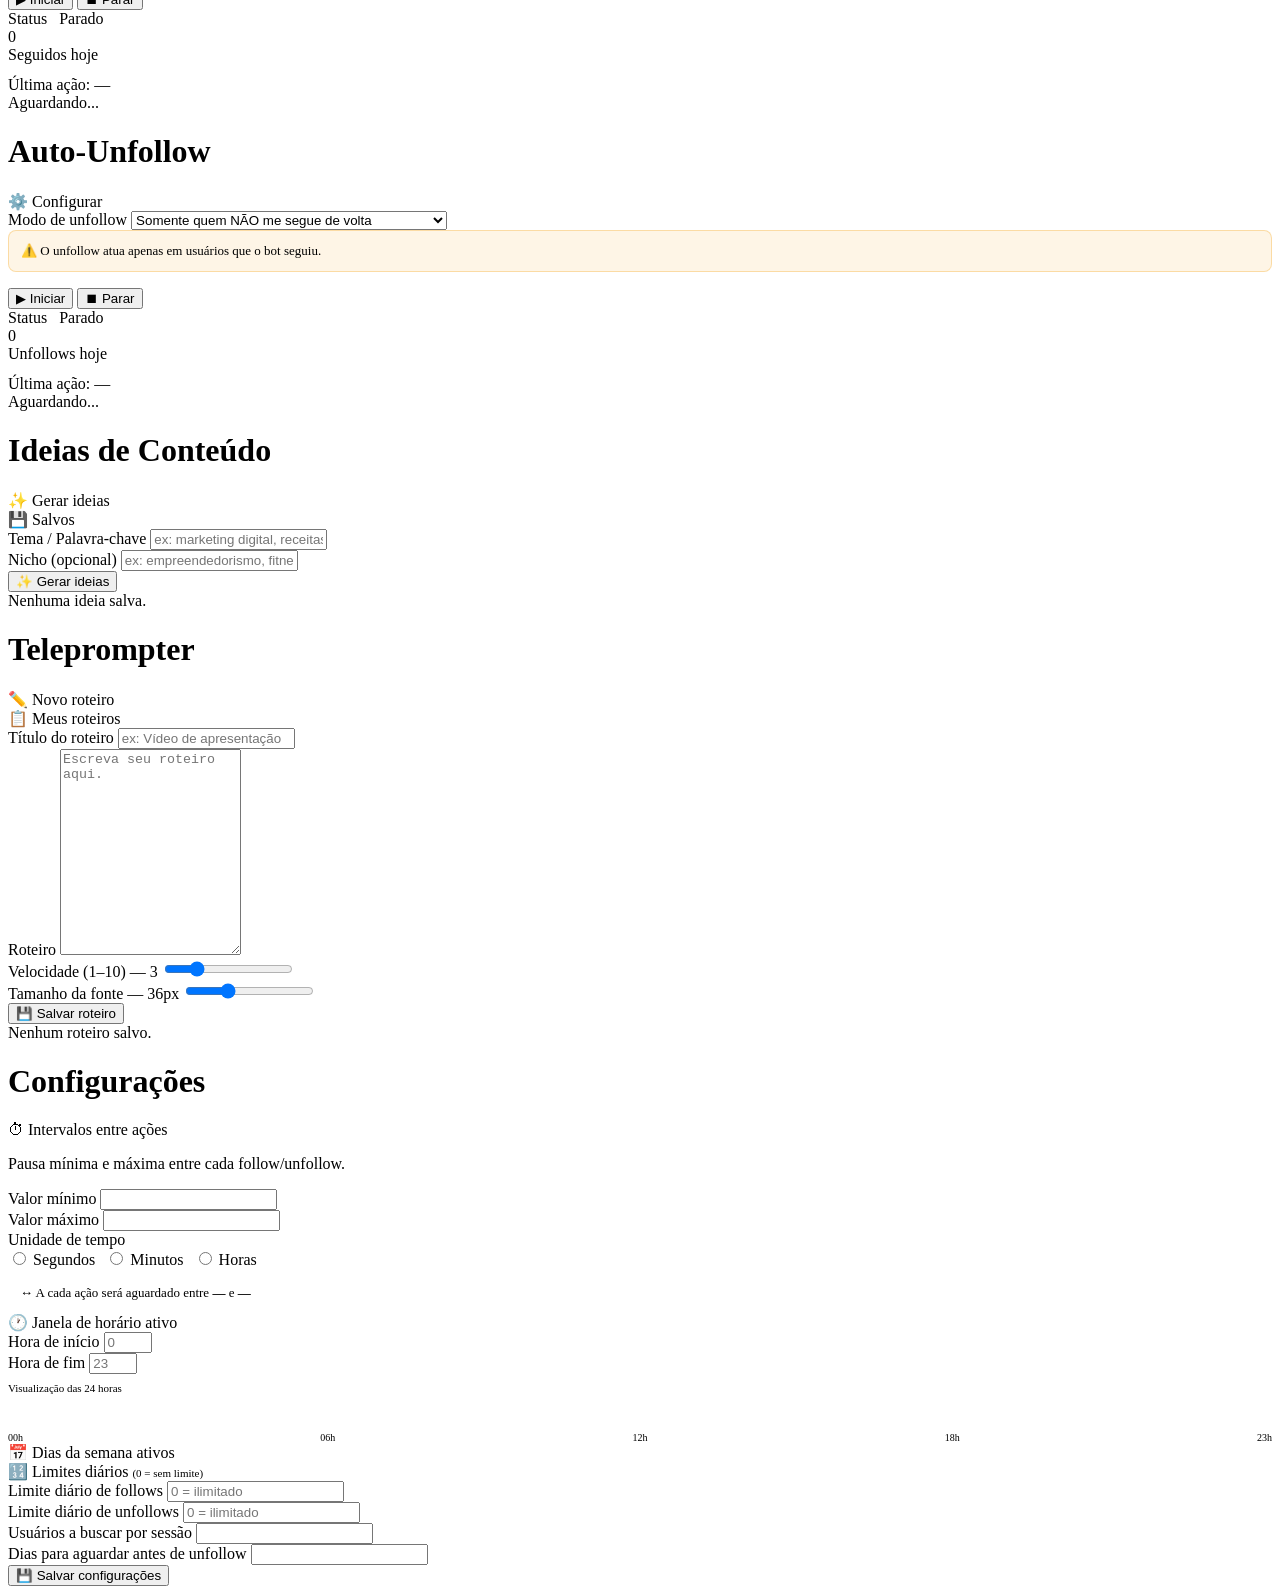
==== commit 61381b7f: "feat: make content/teleprompter available on free plan with limits Free plan now includes: - Content" ====
--- a/frontend/templates/index.html
+++ b/frontend/templates/index.html
@@ -95,12 +95,13 @@
         <div class="plan-name">Gratuito</div>
         <div class="plan-price">R$ 0<span>/mês</span></div>
         <ul class="plan-features">
-          <li class="feature-ok">✅ Dashboard</li>
-          <li class="feature-ok">✅ Analytics básico</li>
+          <li class="feature-ok">✅ Dashboard e analytics</li>
+          <li class="feature-ok">✅ Gerar ideias (ilimitado)</li>
+          <li class="feature-ok">✅ Salvar <strong>10 ideias/mês</strong></li>
+          <li class="feature-ok">✅ <strong>3 roteiros</strong> no Teleprompter</li>
           <li class="feature-no">❌ Auto-Follow</li>
           <li class="feature-no">❌ Auto-Unfollow</li>
-          <li class="feature-no">❌ Ideias de conteúdo</li>
-          <li class="feature-no">❌ Teleprompter</li>
+          <li class="feature-no">❌ Configurações avançadas</li>
         </ul>
       </div>
       <!-- Pro -->
@@ -112,9 +113,10 @@
           <li class="feature-ok">✅ Dashboard completo</li>
           <li class="feature-ok">✅ Auto-Follow ilimitado</li>
           <li class="feature-ok">✅ Auto-Unfollow ilimitado</li>
-          <li class="feature-ok">✅ Ideias de conteúdo</li>
-          <li class="feature-ok">✅ Teleprompter</li>
+          <li class="feature-ok">✅ Ideias ilimitadas</li>
+          <li class="feature-ok">✅ Roteiros ilimitados</li>
           <li class="feature-ok">✅ Configurações avançadas</li>
+          <li class="feature-ok">✅ Suporte prioritário</li>
         </ul>
         <button id="btn-checkout" class="btn btn-primary w-full" style="justify-content:center;margin-top:16px;">
           Assinar Pro — R$ 49,90/mês
@@ -143,10 +145,10 @@
     <button class="nav-item pro-feature" data-page="page-unfollow">
       <span class="nav-icon">➖</span><span>Unfollow</span>
     </button>
-    <button class="nav-item pro-feature" data-page="page-content">
+    <button class="nav-item" data-page="page-content">
       <span class="nav-icon">💡</span><span>Conteúdo</span>
     </button>
-    <button class="nav-item pro-feature" data-page="page-teleprompter">
+    <button class="nav-item" data-page="page-teleprompter">
       <span class="nav-icon">🎬</span><span>Teleprompter</span>
     </button>
     <button class="nav-item pro-feature" data-page="page-settings">
@@ -293,6 +295,7 @@
     <!-- ── CONTENT ── -->
     <div id="page-content" class="page">
       <h1 class="page-title">Ideias de Conteúdo</h1>
+      <div id="content-usage-banner"></div>
       <div class="tabs">
         <div class="tab active" data-group="content" data-tab="tab-generate">✨ Gerar ideias</div>
         <div class="tab" data-group="content" data-tab="tab-saved">💾 Salvos</div>
@@ -319,6 +322,7 @@
     <!-- ── TELEPROMPTER ── -->
     <div id="page-teleprompter" class="page">
       <h1 class="page-title">Teleprompter</h1>
+      <div id="tp-usage-banner"></div>
       <div class="tabs">
         <div class="tab active" data-group="tp" data-tab="tab-new-script">✏️ Novo roteiro</div>
         <div class="tab" data-group="tp" data-tab="tab-scripts-list">📋 Meus roteiros</div>
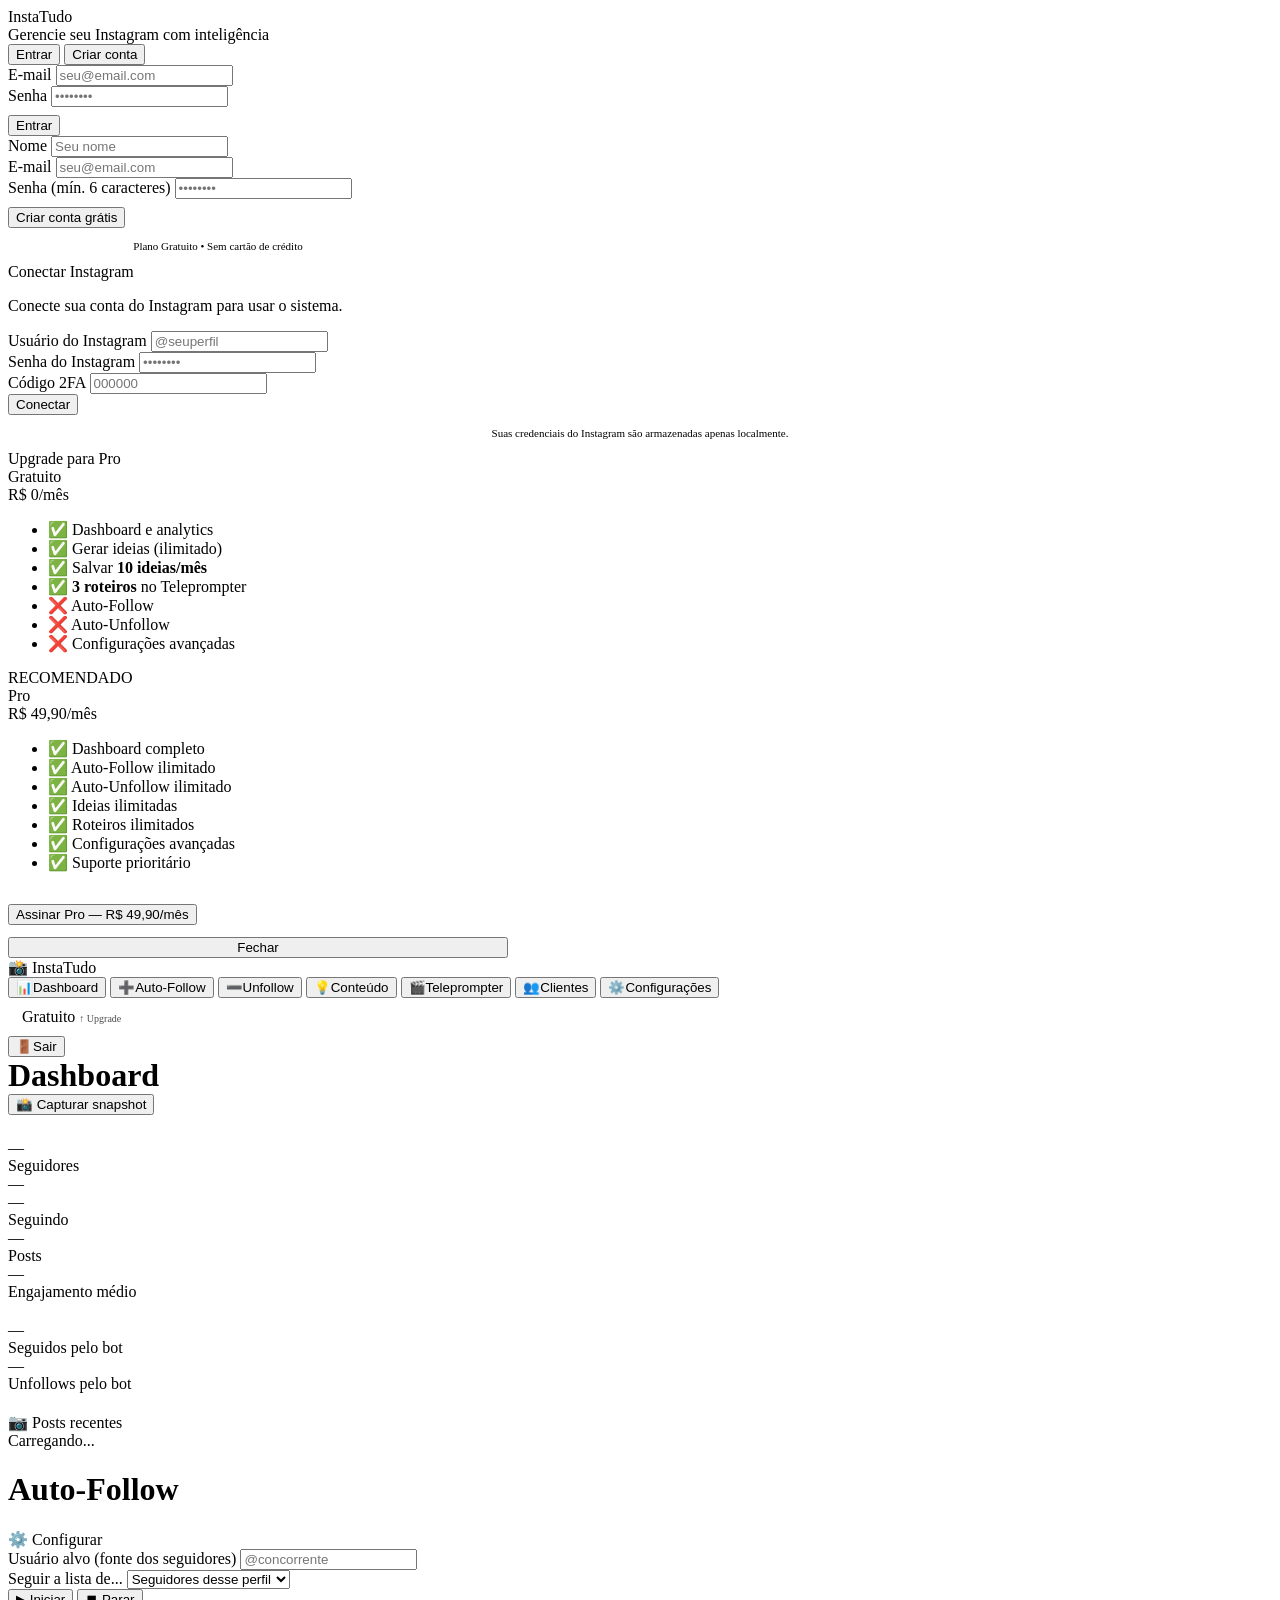
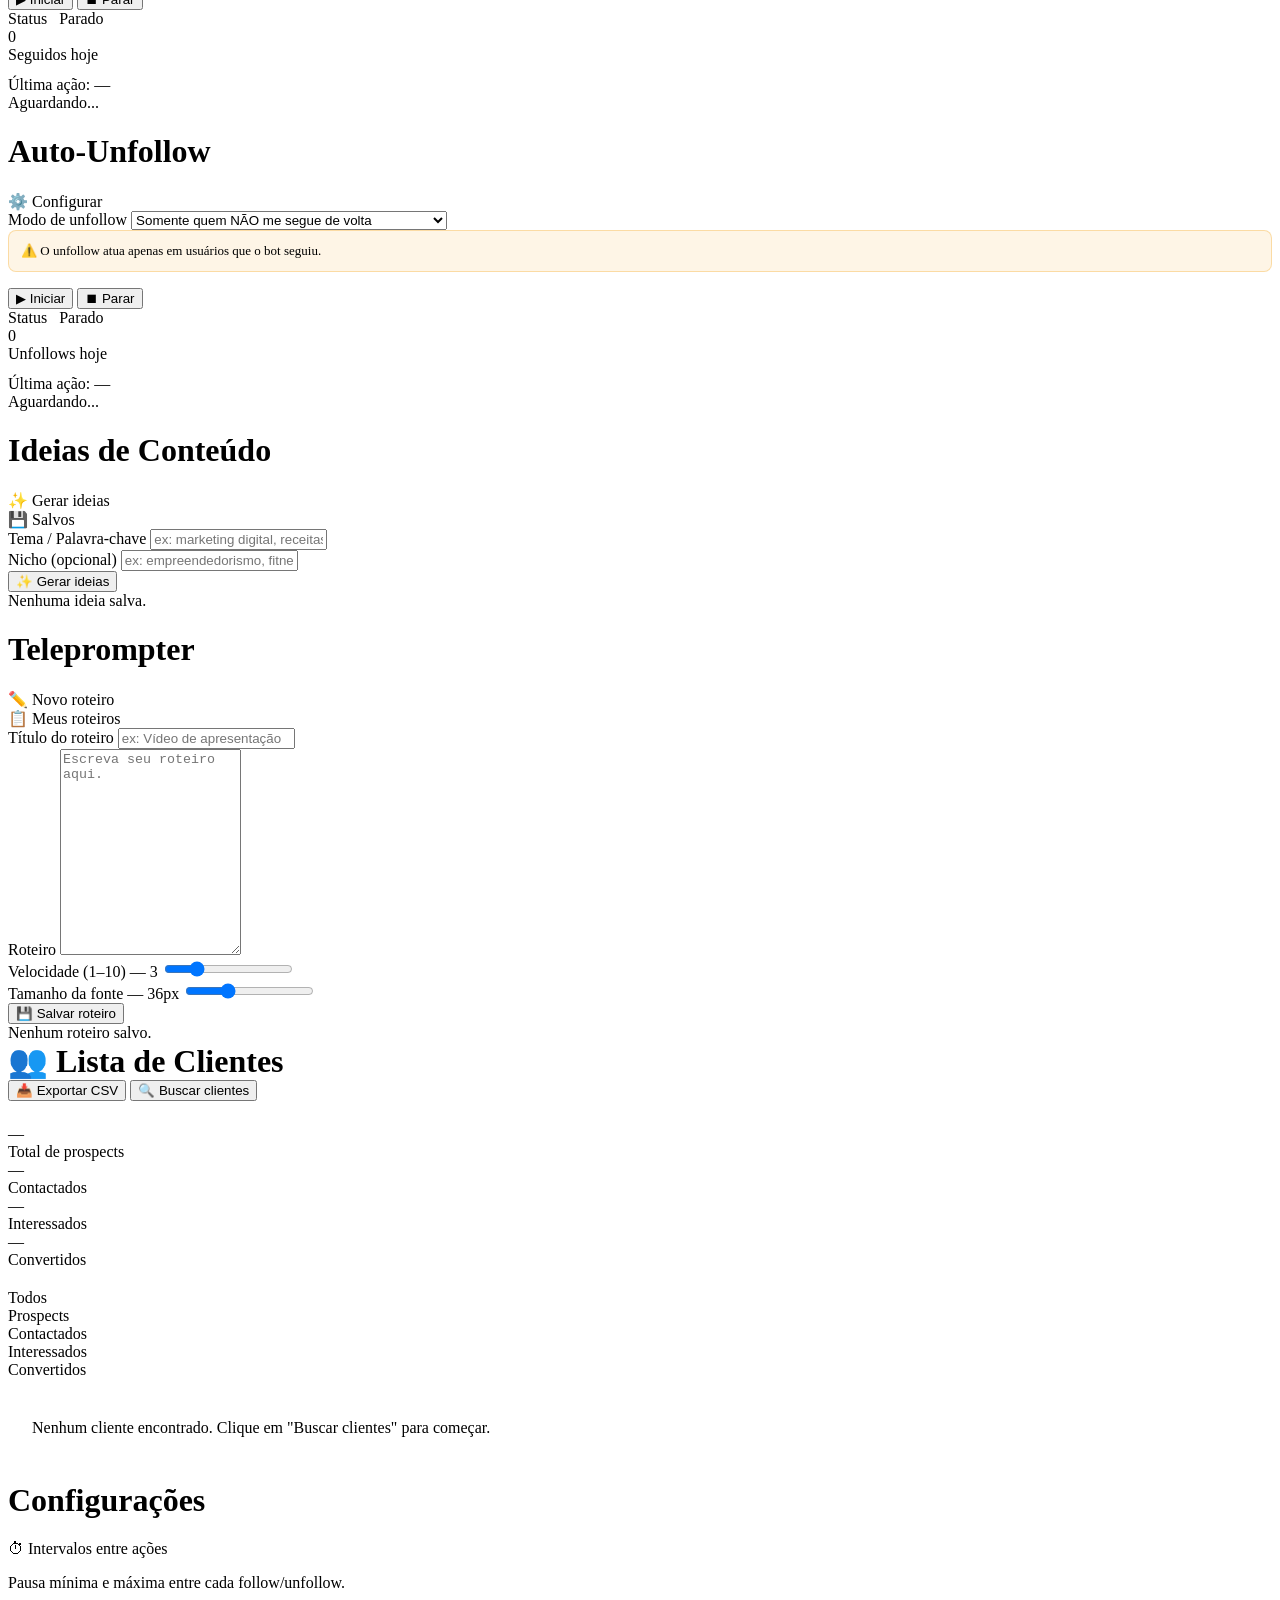
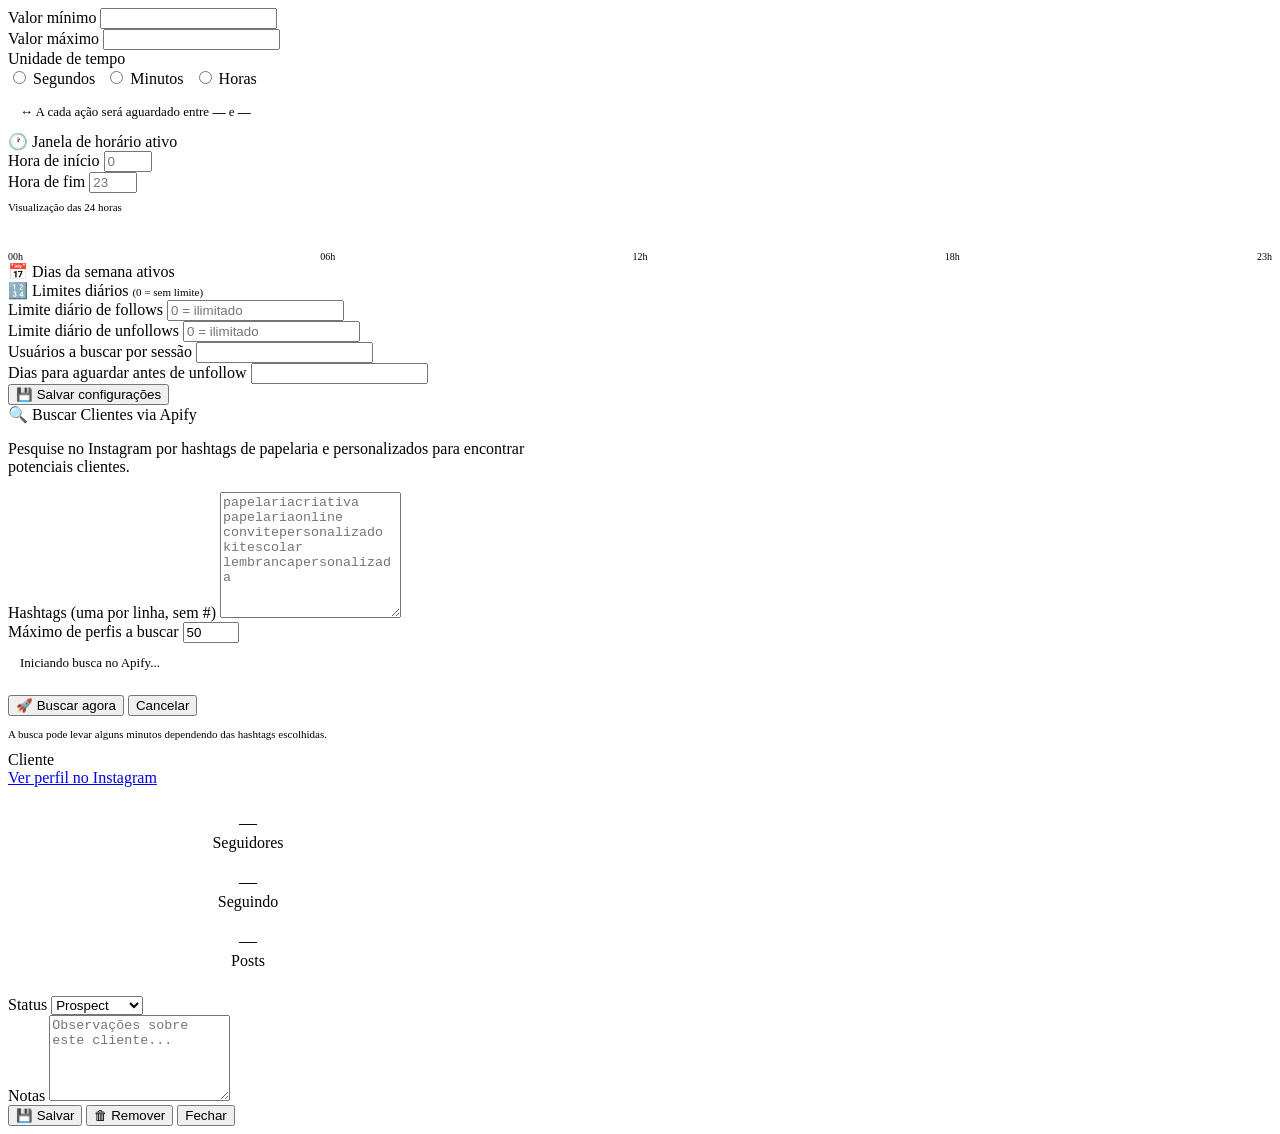
==== commit 4e3a0319: "feat: lista de clientes para papelaria personalizada via Apify - Novo módulo customer_list.py que us" ====
--- a/frontend/templates/index.html
+++ b/frontend/templates/index.html
@@ -151,6 +151,9 @@
     <button class="nav-item" data-page="page-teleprompter">
       <span class="nav-icon">🎬</span><span>Teleprompter</span>
     </button>
+    <button class="nav-item pro-feature" data-page="page-customers">
+      <span class="nav-icon">👥</span><span>Clientes</span>
+    </button>
     <button class="nav-item pro-feature" data-page="page-settings">
       <span class="nav-icon">⚙️</span><span>Configurações</span>
     </button>
@@ -357,6 +360,75 @@
       </div>
     </div>
 
+    <!-- ── CUSTOMERS ── -->
+    <div id="page-customers" class="page">
+      <div class="flex justify-between items-center" style="margin-bottom:24px;">
+        <h1 class="page-title" style="margin:0">👥 Lista de Clientes</h1>
+        <div class="flex gap-8">
+          <button id="btn-export-customers" class="btn btn-outline btn-sm">📥 Exportar CSV</button>
+          <button id="btn-open-search-modal" class="btn btn-primary btn-sm">🔍 Buscar clientes</button>
+        </div>
+      </div>
+
+      <!-- Stats -->
+      <div class="grid-4" style="margin-bottom:20px;">
+        <div class="stat-card">
+          <div class="stat-value" id="cust-total">—</div>
+          <div class="stat-label">Total de prospects</div>
+        </div>
+        <div class="stat-card">
+          <div class="stat-value" id="cust-contacted">—</div>
+          <div class="stat-label">Contactados</div>
+        </div>
+        <div class="stat-card">
+          <div class="stat-value" id="cust-interested">—</div>
+          <div class="stat-label">Interessados</div>
+        </div>
+        <div class="stat-card">
+          <div class="stat-value" id="cust-converted">—</div>
+          <div class="stat-label">Convertidos</div>
+        </div>
+      </div>
+
+      <!-- Filter tabs -->
+      <div class="tabs" style="margin-bottom:16px;">
+        <div class="tab active" data-group="cust" data-tab="tab-cust-all">Todos</div>
+        <div class="tab" data-group="cust" data-tab="tab-cust-prospect">Prospects</div>
+        <div class="tab" data-group="cust" data-tab="tab-cust-contacted">Contactados</div>
+        <div class="tab" data-group="cust" data-tab="tab-cust-interested">Interessados</div>
+        <div class="tab" data-group="cust" data-tab="tab-cust-converted">Convertidos</div>
+      </div>
+
+      <!-- Table -->
+      <div id="tab-cust-all" class="tab-pane" data-group="cust">
+        <div class="card" style="padding:0;overflow:hidden;">
+          <div id="customer-table-wrap" style="overflow-x:auto;">
+            <div class="text-muted" style="padding:24px;">Nenhum cliente encontrado. Clique em "Buscar clientes" para começar.</div>
+          </div>
+        </div>
+      </div>
+      <div id="tab-cust-prospect" class="tab-pane hidden" data-group="cust">
+        <div class="card" style="padding:0;overflow:hidden;">
+          <div id="customer-table-wrap-prospect" style="overflow-x:auto;"></div>
+        </div>
+      </div>
+      <div id="tab-cust-contacted" class="tab-pane hidden" data-group="cust">
+        <div class="card" style="padding:0;overflow:hidden;">
+          <div id="customer-table-wrap-contacted" style="overflow-x:auto;"></div>
+        </div>
+      </div>
+      <div id="tab-cust-interested" class="tab-pane hidden" data-group="cust">
+        <div class="card" style="padding:0;overflow:hidden;">
+          <div id="customer-table-wrap-interested" style="overflow-x:auto;"></div>
+        </div>
+      </div>
+      <div id="tab-cust-converted" class="tab-pane hidden" data-group="cust">
+        <div class="card" style="padding:0;overflow:hidden;">
+          <div id="customer-table-wrap-converted" style="overflow-x:auto;"></div>
+        </div>
+      </div>
+    </div>
+
     <!-- ── SETTINGS ── -->
     <div id="page-settings" class="page">
       <h1 class="page-title">Configurações</h1>
@@ -436,6 +508,82 @@
   </main>
 </div>
 
+<!-- ══════════════════ CUSTOMER SEARCH MODAL ══════════════════ -->
+<div id="customer-search-modal" class="modal-overlay hidden">
+  <div class="modal-box" style="max-width:520px;">
+    <div class="modal-title">🔍 Buscar Clientes via Apify</div>
+    <p class="text-muted" style="margin-bottom:16px;">
+      Pesquise no Instagram por hashtags de papelaria e personalizados para encontrar potenciais clientes.
+    </p>
+    <div class="form-group">
+      <label class="form-label">Hashtags (uma por linha, sem #)</label>
+      <textarea id="search-hashtags" class="form-textarea" style="min-height:120px;"
+        placeholder="papelariacriativa&#10;papelariaonline&#10;convitepersonalizado&#10;kitescolar&#10;lembrancapersonalizada"></textarea>
+    </div>
+    <div class="form-group">
+      <label class="form-label">Máximo de perfis a buscar</label>
+      <input id="search-limit" class="form-input" type="number" value="50" min="10" max="200" />
+    </div>
+    <div id="search-progress" class="hidden" style="background:var(--surface2);border:1px solid var(--border);border-radius:8px;padding:12px;font-size:13px;color:var(--text-muted);margin-bottom:12px;">
+      <span id="search-progress-text">Iniciando busca no Apify...</span>
+    </div>
+    <div class="flex gap-8">
+      <button id="btn-run-search" class="btn btn-primary">🚀 Buscar agora</button>
+      <button onclick="closeCustomerSearchModal()" class="btn btn-outline">Cancelar</button>
+    </div>
+    <p style="font-size:11px;color:var(--text-muted);margin-top:12px;">
+      A busca pode levar alguns minutos dependendo das hashtags escolhidas.
+    </p>
+  </div>
+</div>
+
+<!-- ══════════════════ CUSTOMER DETAIL MODAL ══════════════════ -->
+<div id="customer-detail-modal" class="modal-overlay hidden">
+  <div class="modal-box" style="max-width:480px;">
+    <div class="modal-title" id="cust-detail-name">Cliente</div>
+    <div style="display:flex;gap:16px;align-items:center;margin-bottom:16px;">
+      <img id="cust-detail-pic" src="" alt="" style="width:64px;height:64px;border-radius:50%;object-fit:cover;background:var(--surface2);" onerror="this.style.display='none'" />
+      <div>
+        <a id="cust-detail-link" href="#" target="_blank" class="btn btn-outline btn-sm" style="margin-bottom:6px;">Ver perfil no Instagram</a>
+        <div style="font-size:12px;color:var(--text-muted);" id="cust-detail-source"></div>
+      </div>
+    </div>
+    <div class="grid-3" style="margin-bottom:16px;">
+      <div class="stat-card" style="padding:10px;text-align:center;">
+        <div class="stat-value" id="cust-detail-followers" style="font-size:18px;">—</div>
+        <div class="stat-label">Seguidores</div>
+      </div>
+      <div class="stat-card" style="padding:10px;text-align:center;">
+        <div class="stat-value" id="cust-detail-following" style="font-size:18px;">—</div>
+        <div class="stat-label">Seguindo</div>
+      </div>
+      <div class="stat-card" style="padding:10px;text-align:center;">
+        <div class="stat-value" id="cust-detail-posts" style="font-size:18px;">—</div>
+        <div class="stat-label">Posts</div>
+      </div>
+    </div>
+    <div class="form-group">
+      <label class="form-label">Status</label>
+      <select id="cust-detail-status" class="form-select">
+        <option value="prospect">Prospect</option>
+        <option value="contacted">Contactado</option>
+        <option value="interested">Interessado</option>
+        <option value="converted">Convertido</option>
+        <option value="lost">Perdido</option>
+      </select>
+    </div>
+    <div class="form-group">
+      <label class="form-label">Notas</label>
+      <textarea id="cust-detail-notes" class="form-textarea" placeholder="Observações sobre este cliente..." style="min-height:80px;"></textarea>
+    </div>
+    <div class="flex gap-8">
+      <button id="btn-save-customer" class="btn btn-primary">💾 Salvar</button>
+      <button id="btn-delete-customer" class="btn btn-danger">🗑 Remover</button>
+      <button onclick="closeCustomerDetailModal()" class="btn btn-outline">Fechar</button>
+    </div>
+  </div>
+</div>
+
 <script src="/static/js/app.js"></script>
 </body>
 </html>
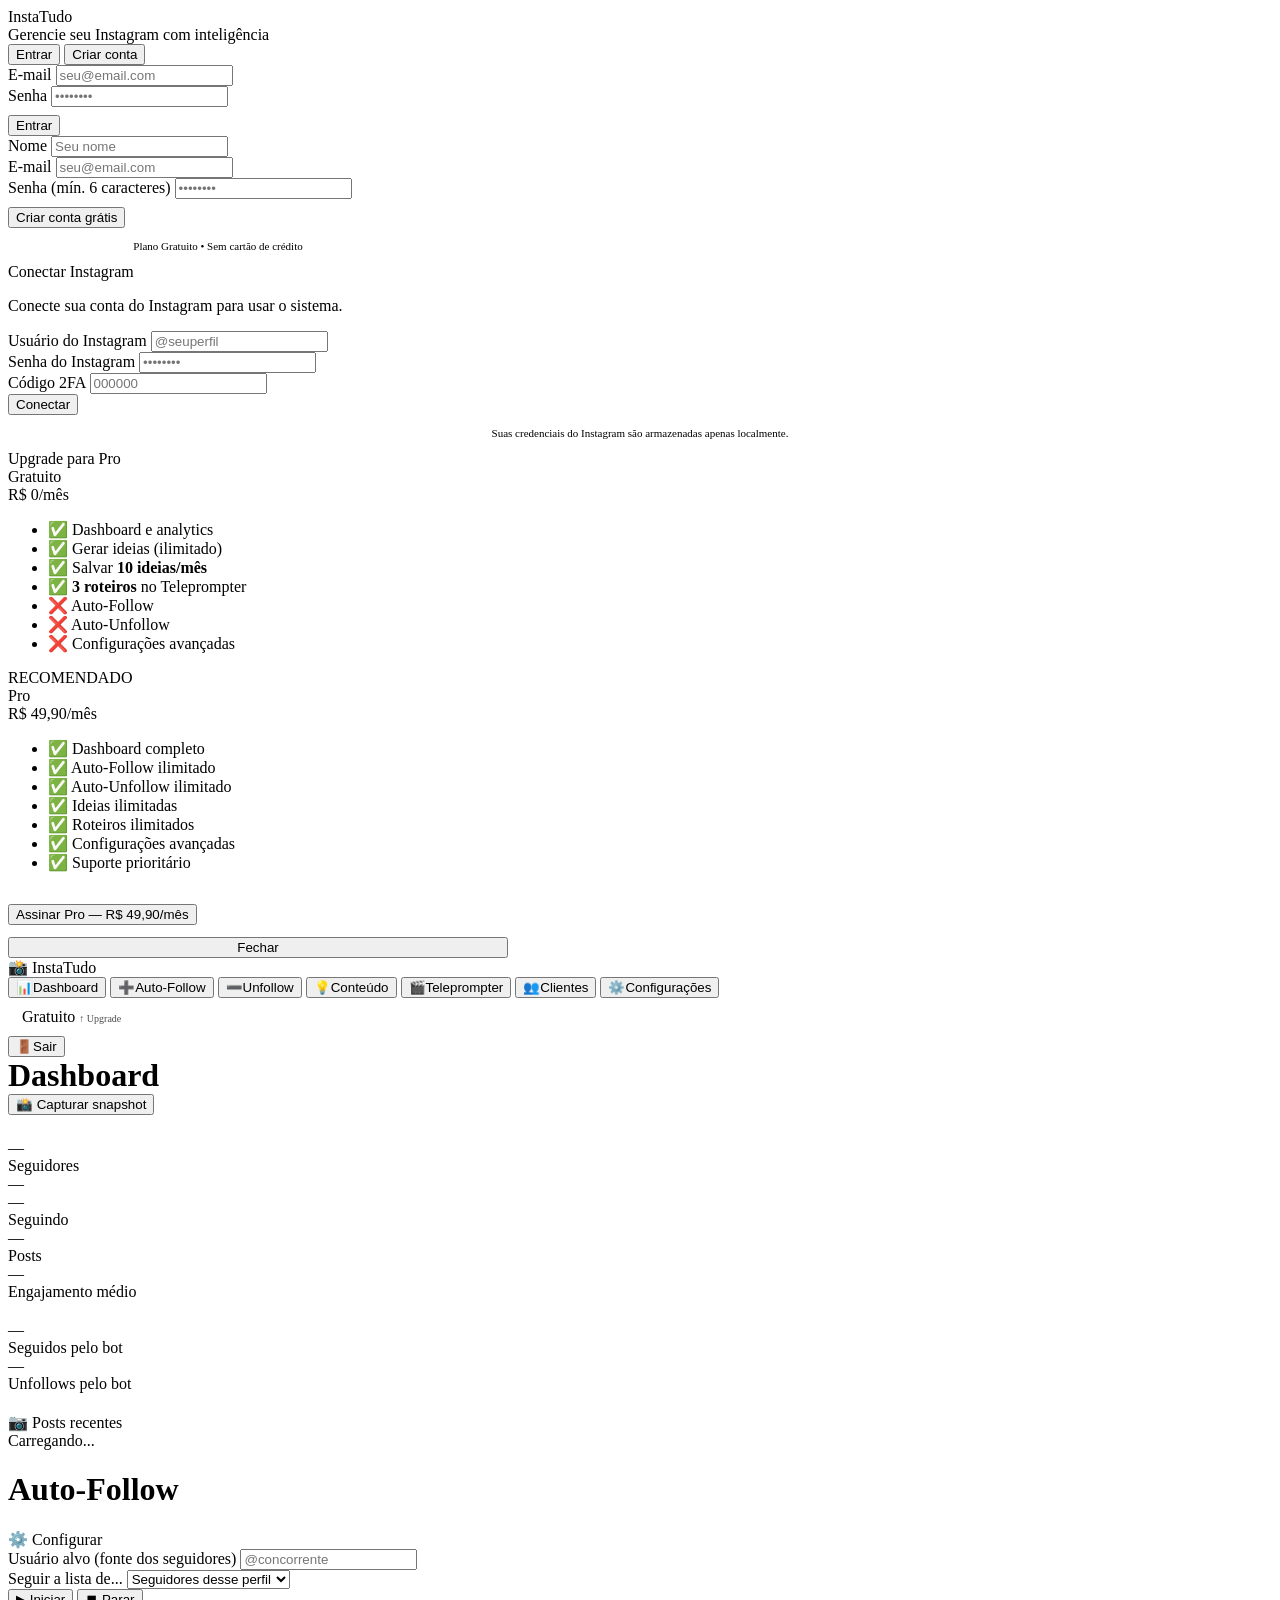
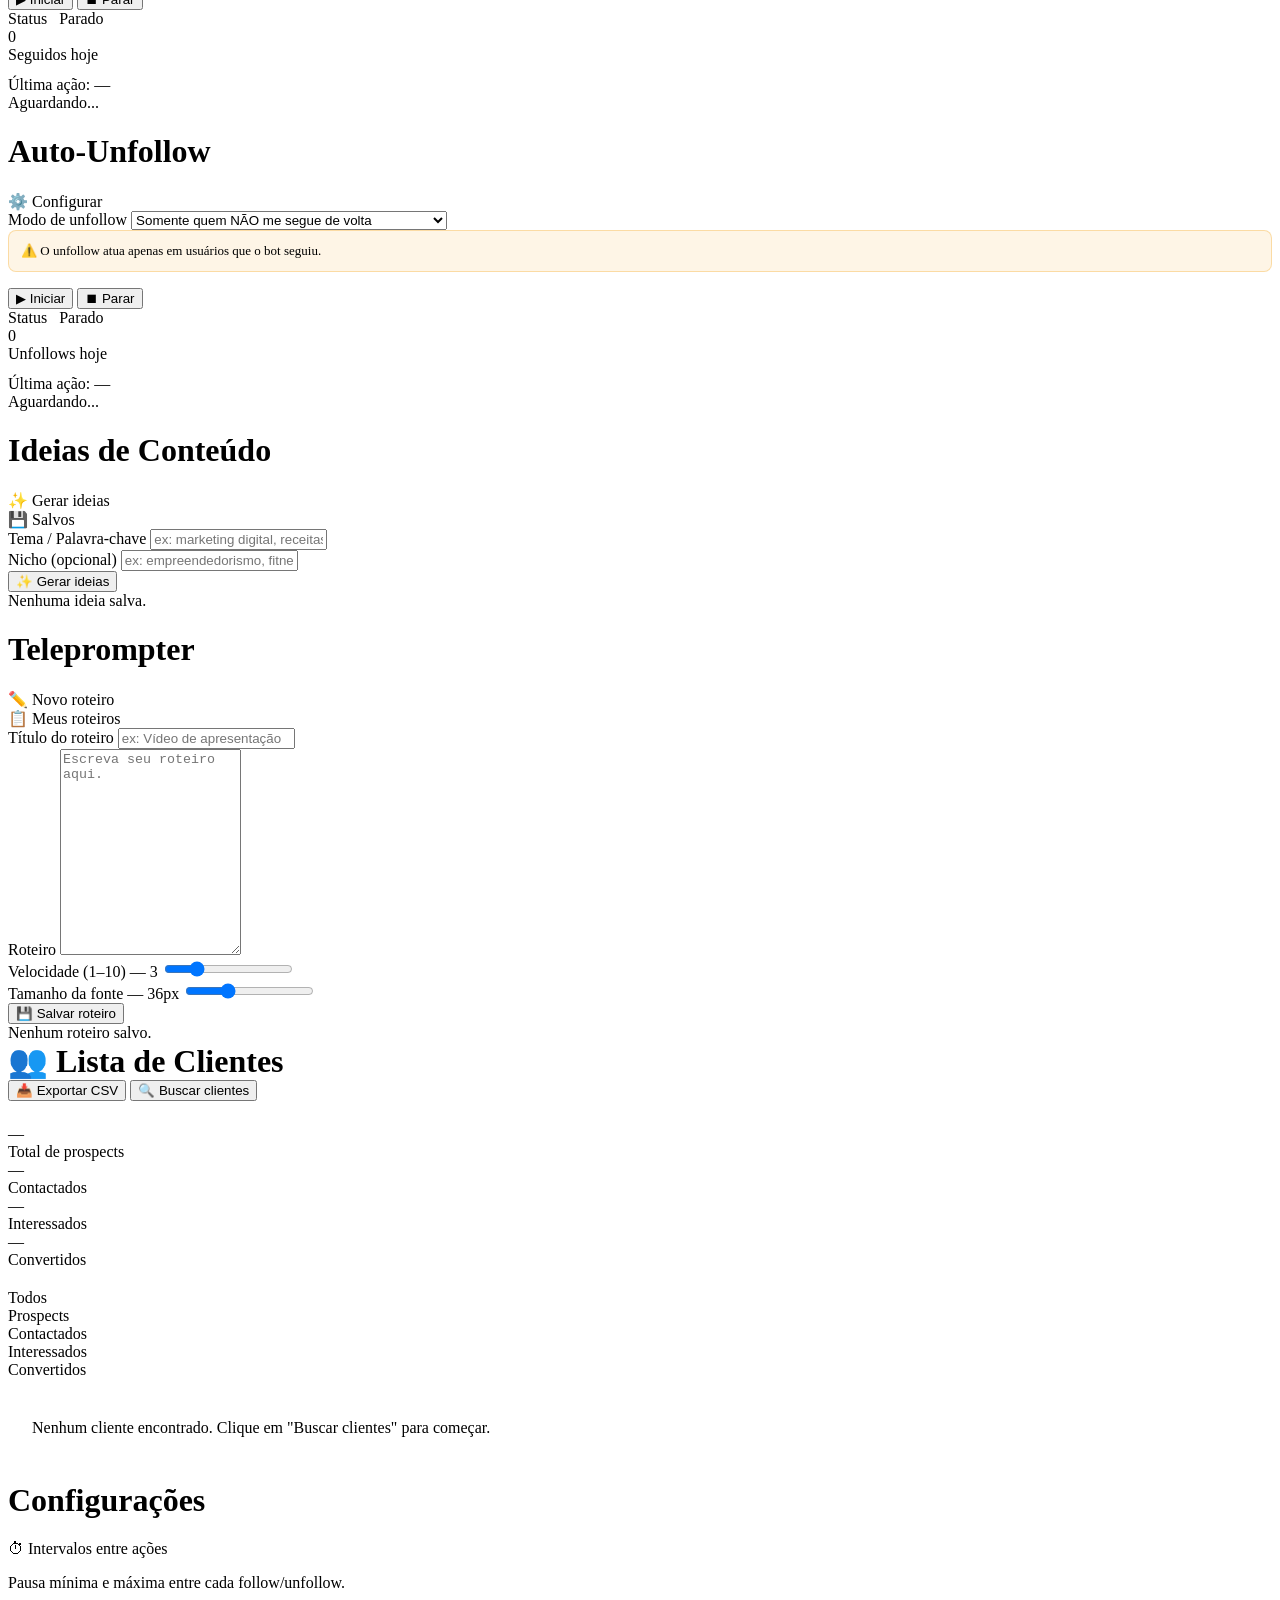
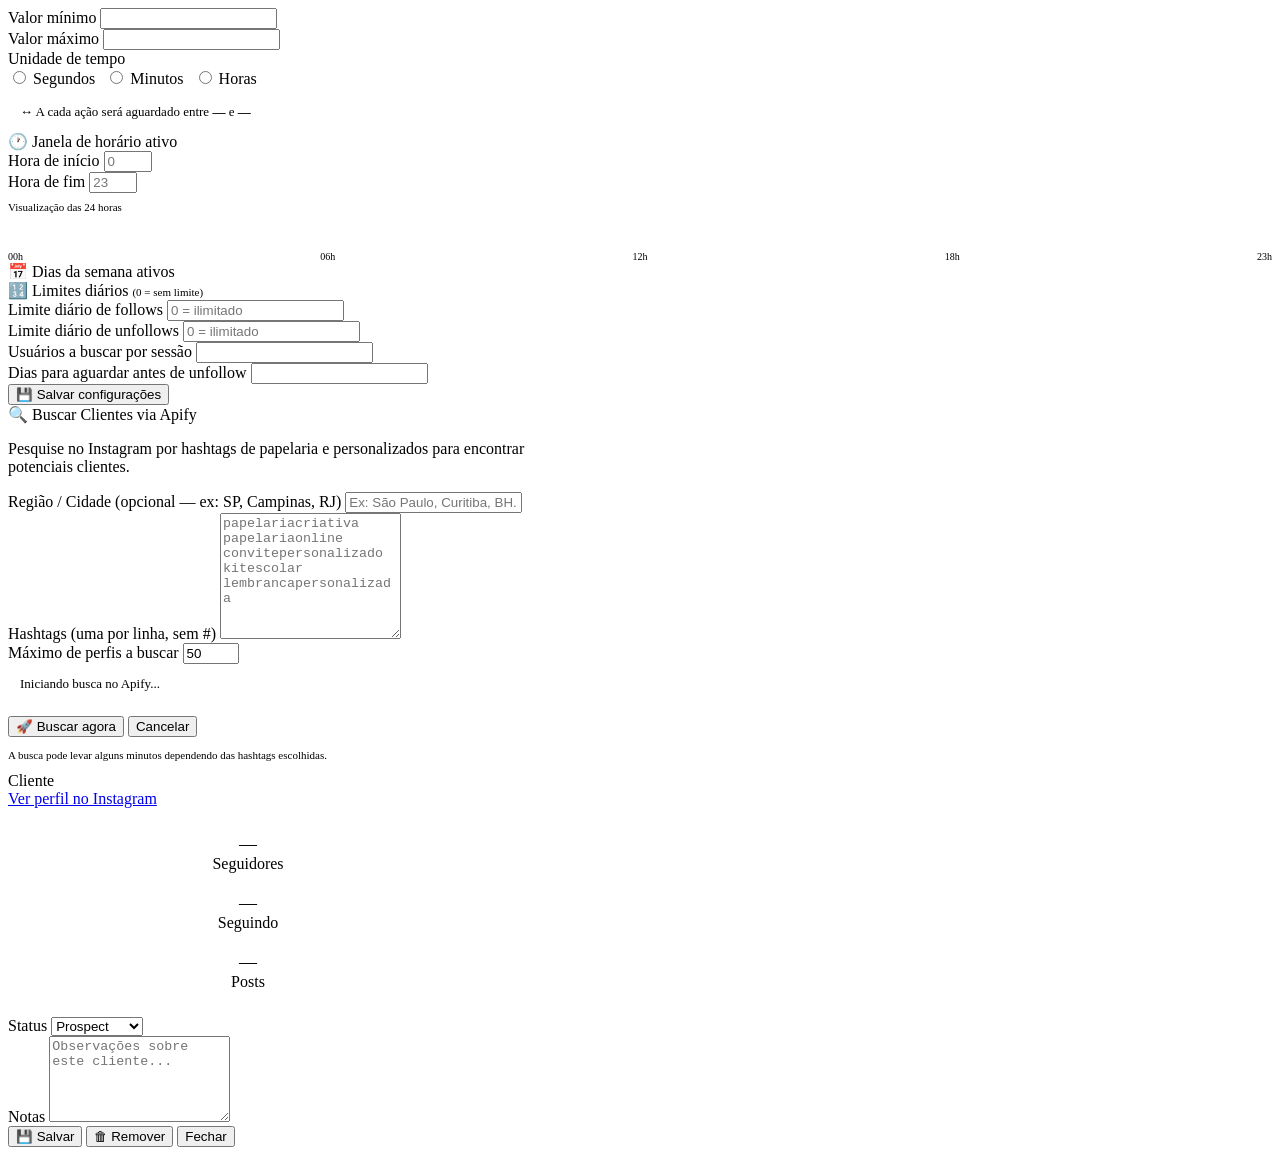
==== commit b6733e7c: "feat: add region/city filter to customer search - New "Região/Cidade" field in search modal (optiona" ====
--- a/frontend/templates/index.html
+++ b/frontend/templates/index.html
@@ -516,6 +516,10 @@
       Pesquise no Instagram por hashtags de papelaria e personalizados para encontrar potenciais clientes.
     </p>
     <div class="form-group">
+      <label class="form-label">Região / Cidade <span style="color:var(--text-muted);font-weight:400;">(opcional — ex: SP, Campinas, RJ)</span></label>
+      <input id="search-region" class="form-input" type="text" placeholder="Ex: São Paulo, Curitiba, BH..." />
+    </div>
+    <div class="form-group">
       <label class="form-label">Hashtags (uma por linha, sem #)</label>
       <textarea id="search-hashtags" class="form-textarea" style="min-height:120px;"
         placeholder="papelariacriativa&#10;papelariaonline&#10;convitepersonalizado&#10;kitescolar&#10;lembrancapersonalizada"></textarea>
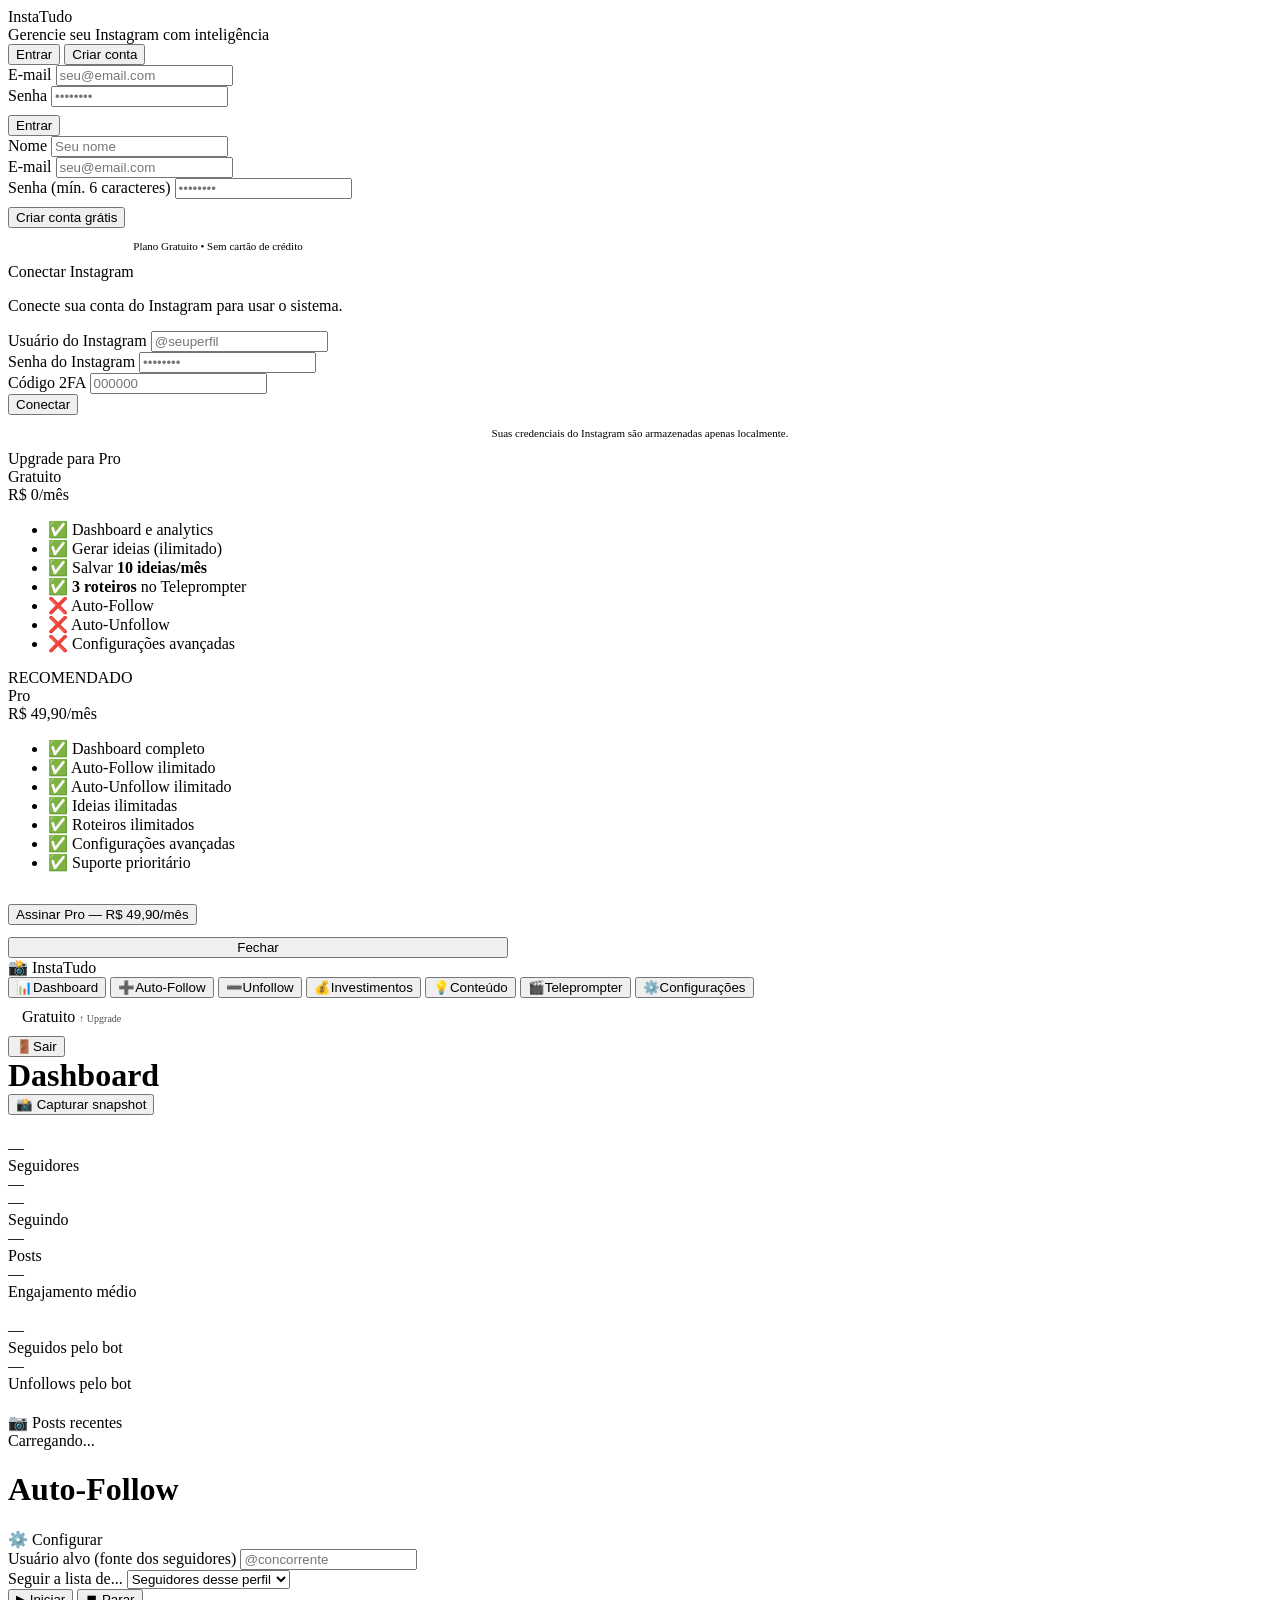
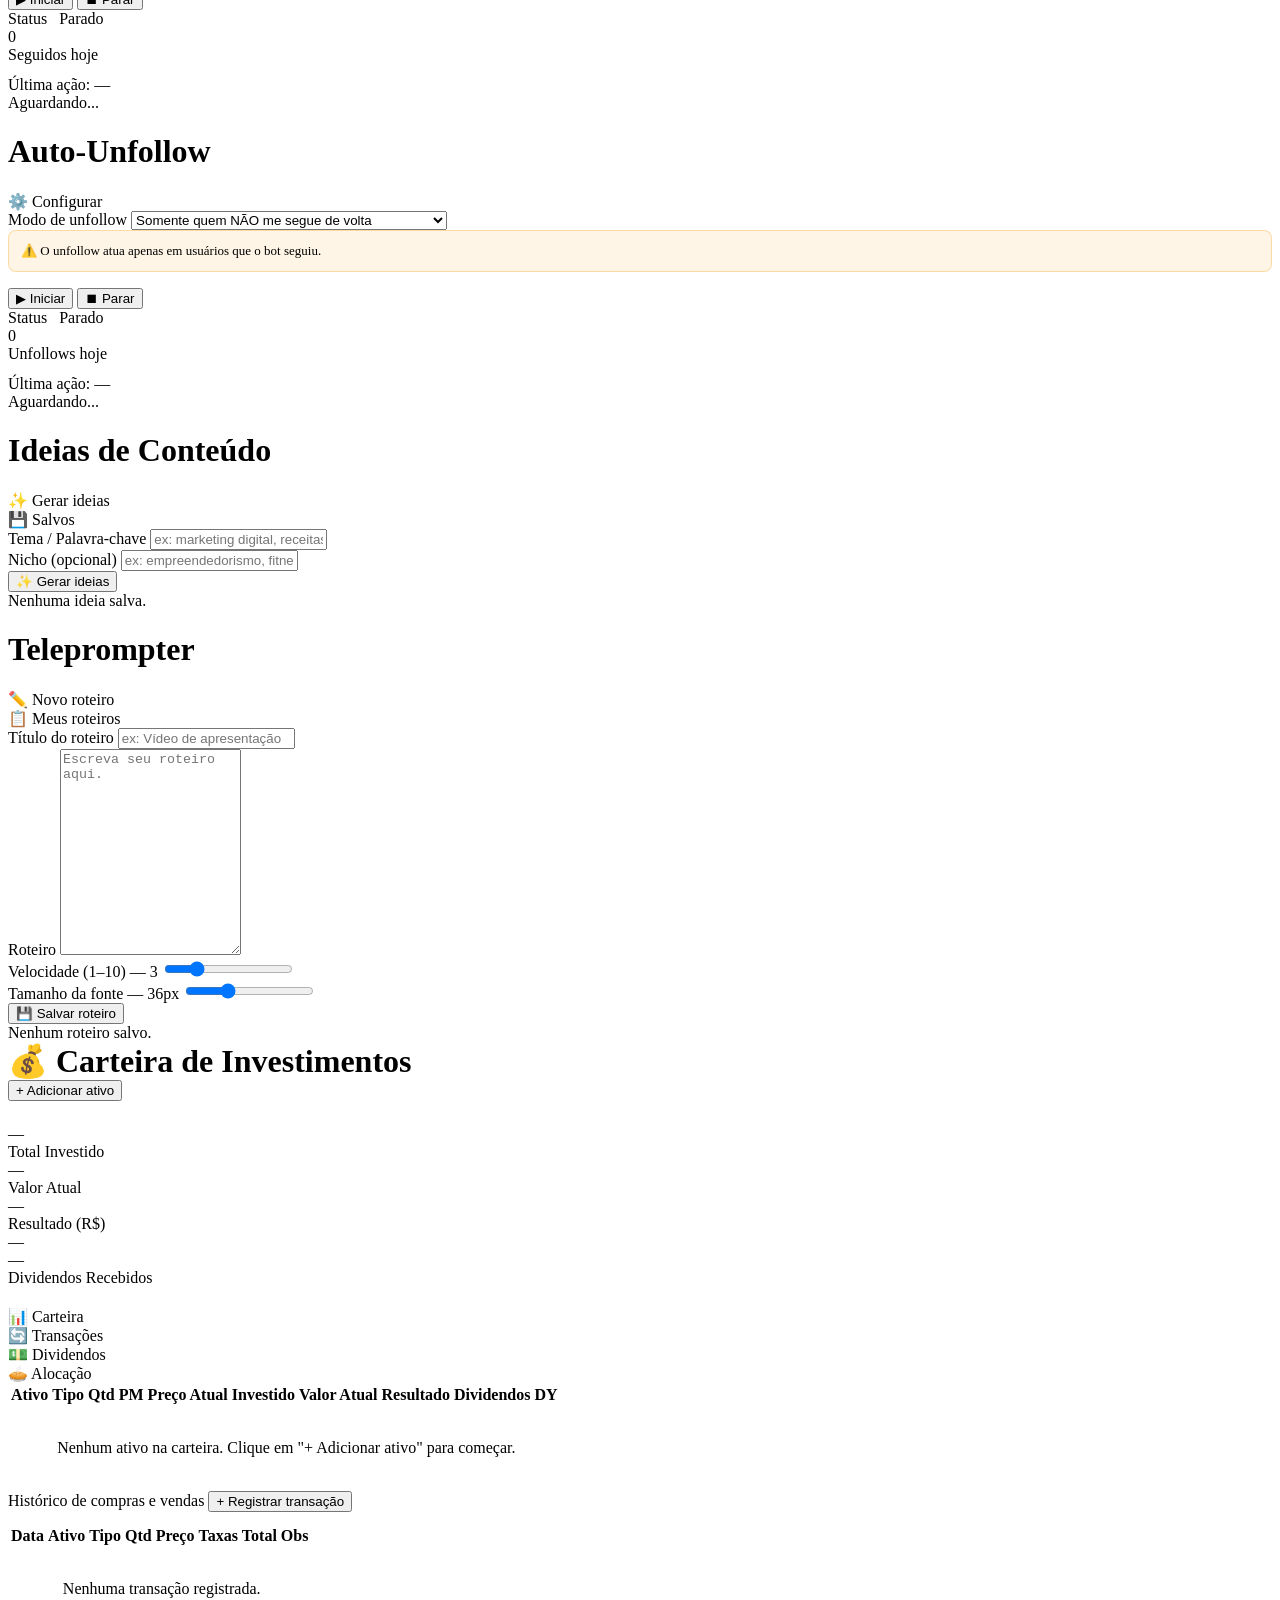
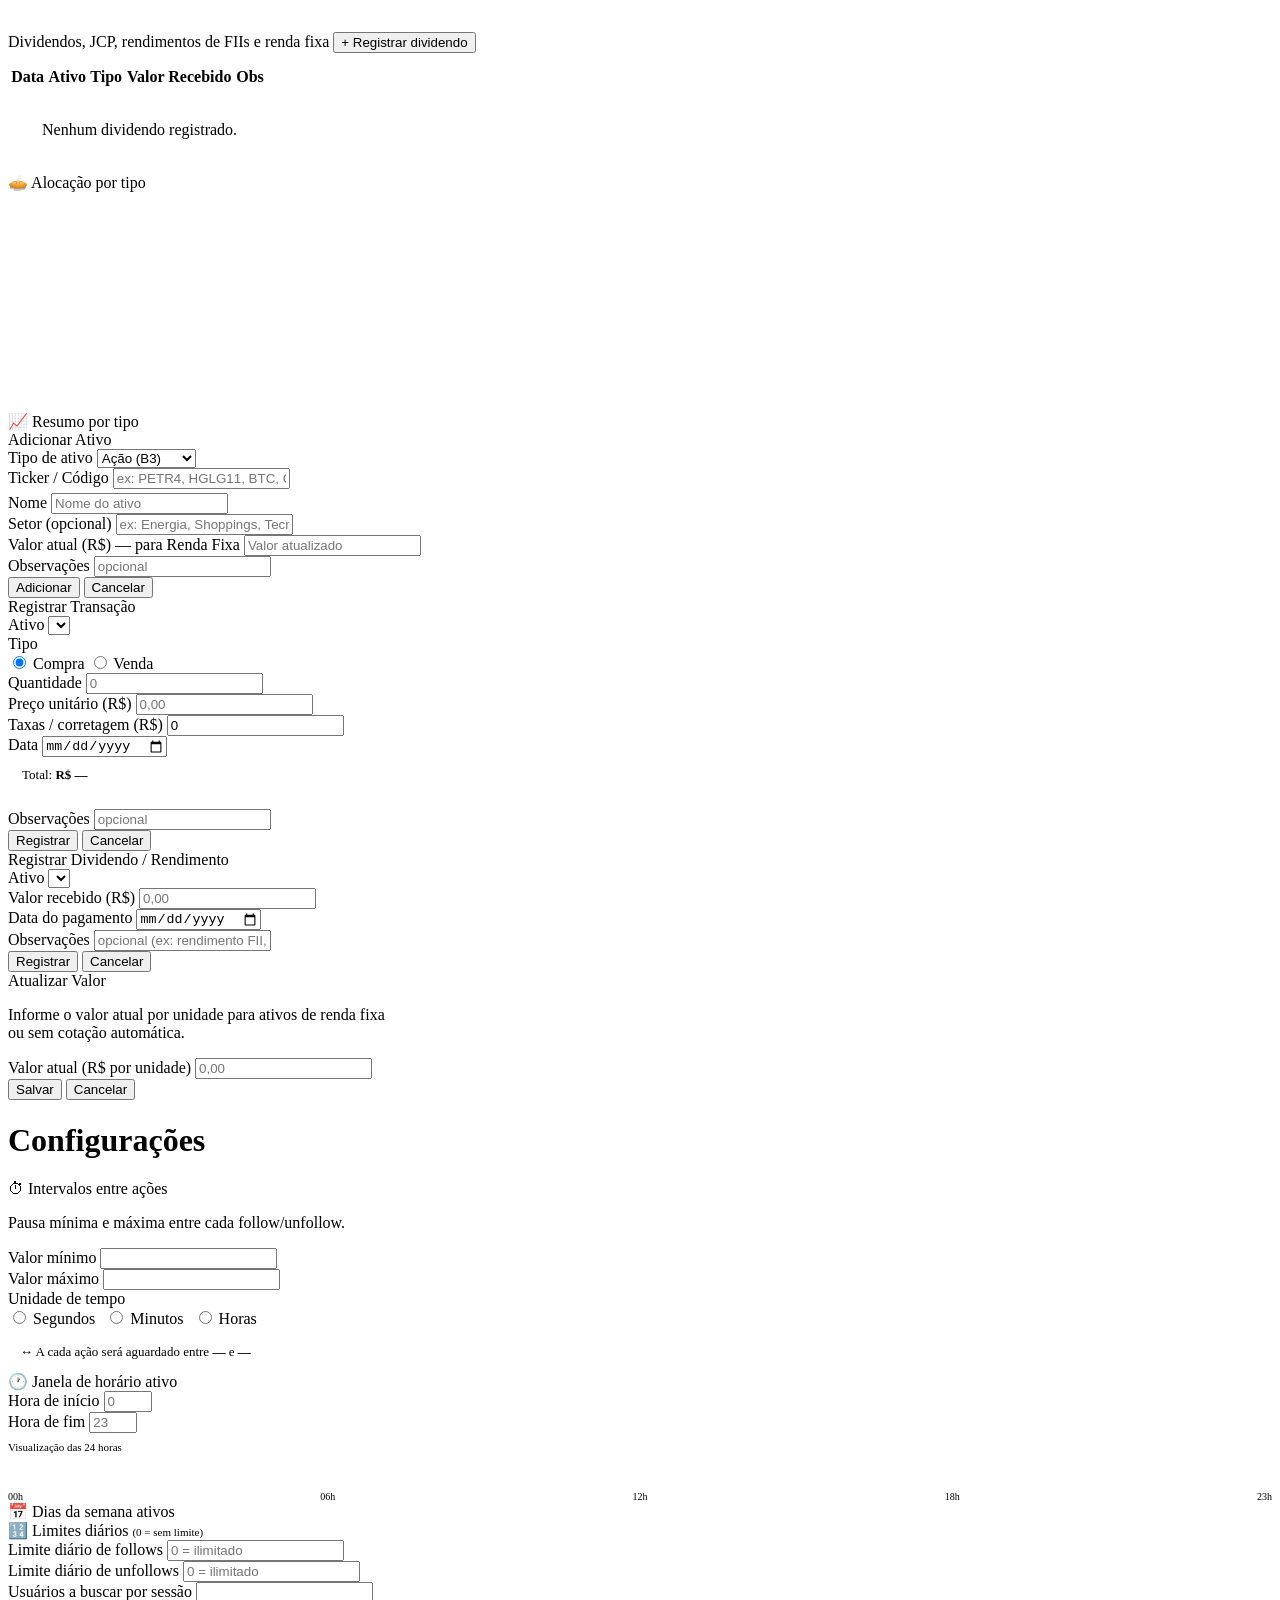
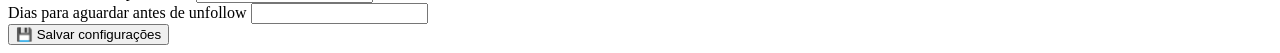
==== commit a84e5977: "feat: add investment portfolio tracker (Ações, FIIs, Cripto, Renda Fixa) - DB: 3 new tables — invest" ====
--- a/frontend/templates/index.html
+++ b/frontend/templates/index.html
@@ -145,14 +145,14 @@
     <button class="nav-item pro-feature" data-page="page-unfollow">
       <span class="nav-icon">➖</span><span>Unfollow</span>
     </button>
+    <button class="nav-item" data-page="page-investments">
+      <span class="nav-icon">💰</span><span>Investimentos</span>
+    </button>
     <button class="nav-item" data-page="page-content">
       <span class="nav-icon">💡</span><span>Conteúdo</span>
     </button>
     <button class="nav-item" data-page="page-teleprompter">
       <span class="nav-icon">🎬</span><span>Teleprompter</span>
-    </button>
-    <button class="nav-item pro-feature" data-page="page-customers">
-      <span class="nav-icon">👥</span><span>Clientes</span>
     </button>
     <button class="nav-item pro-feature" data-page="page-settings">
       <span class="nav-icon">⚙️</span><span>Configurações</span>
@@ -360,71 +360,278 @@
       </div>
     </div>
 
-    <!-- ── CUSTOMERS ── -->
-    <div id="page-customers" class="page">
+    <!-- ── INVESTMENTS ── -->
+    <div id="page-investments" class="page">
       <div class="flex justify-between items-center" style="margin-bottom:24px;">
-        <h1 class="page-title" style="margin:0">👥 Lista de Clientes</h1>
+        <h1 class="page-title" style="margin:0">💰 Carteira de Investimentos</h1>
+        <button class="btn btn-primary btn-sm" onclick="showInvModal('asset')">+ Adicionar ativo</button>
+      </div>
+
+      <!-- Summary cards -->
+      <div class="grid-4" style="margin-bottom:20px;" id="inv-summary-cards">
+        <div class="stat-card">
+          <div class="stat-value" id="inv-total-invested">—</div>
+          <div class="stat-label">Total Investido</div>
+        </div>
+        <div class="stat-card">
+          <div class="stat-value" id="inv-total-current">—</div>
+          <div class="stat-label">Valor Atual</div>
+        </div>
+        <div class="stat-card">
+          <div class="stat-value" id="inv-total-pnl">—</div>
+          <div class="stat-label">Resultado (R$)</div>
+          <div class="stat-delta" id="inv-pnl-pct">—</div>
+        </div>
+        <div class="stat-card">
+          <div class="stat-value" id="inv-total-dividends">—</div>
+          <div class="stat-label">Dividendos Recebidos</div>
+        </div>
+      </div>
+
+      <!-- Tabs -->
+      <div class="tabs">
+        <div class="tab active" data-group="inv" data-tab="tab-inv-portfolio">📊 Carteira</div>
+        <div class="tab" data-group="inv" data-tab="tab-inv-transactions">🔄 Transações</div>
+        <div class="tab" data-group="inv" data-tab="tab-inv-dividends">💵 Dividendos</div>
+        <div class="tab" data-group="inv" data-tab="tab-inv-allocation">🥧 Alocação</div>
+      </div>
+
+      <!-- Tab: Portfolio -->
+      <div id="tab-inv-portfolio" class="tab-pane" data-group="inv">
+        <div class="card" style="padding:0;overflow:hidden;">
+          <table class="inv-table" id="inv-holdings-table">
+            <thead>
+              <tr>
+                <th>Ativo</th>
+                <th>Tipo</th>
+                <th>Qtd</th>
+                <th>PM</th>
+                <th>Preço Atual</th>
+                <th>Investido</th>
+                <th>Valor Atual</th>
+                <th>Resultado</th>
+                <th>Dividendos</th>
+                <th>DY</th>
+                <th></th>
+              </tr>
+            </thead>
+            <tbody id="inv-holdings-body">
+              <tr><td colspan="11" class="text-muted" style="text-align:center;padding:32px;">Nenhum ativo na carteira. Clique em "+ Adicionar ativo" para começar.</td></tr>
+            </tbody>
+          </table>
+        </div>
+      </div>
+
+      <!-- Tab: Transactions -->
+      <div id="tab-inv-transactions" class="tab-pane hidden" data-group="inv">
+        <div class="flex justify-between items-center" style="margin-bottom:12px;">
+          <span class="text-muted">Histórico de compras e vendas</span>
+          <button class="btn btn-primary btn-sm" onclick="showInvModal('transaction')">+ Registrar transação</button>
+        </div>
+        <div class="card" style="padding:0;overflow:hidden;">
+          <table class="inv-table" id="inv-tx-table">
+            <thead>
+              <tr>
+                <th>Data</th>
+                <th>Ativo</th>
+                <th>Tipo</th>
+                <th>Qtd</th>
+                <th>Preço</th>
+                <th>Taxas</th>
+                <th>Total</th>
+                <th>Obs</th>
+                <th></th>
+              </tr>
+            </thead>
+            <tbody id="inv-tx-body">
+              <tr><td colspan="9" class="text-muted" style="text-align:center;padding:32px;">Nenhuma transação registrada.</td></tr>
+            </tbody>
+          </table>
+        </div>
+      </div>
+
+      <!-- Tab: Dividends -->
+      <div id="tab-inv-dividends" class="tab-pane hidden" data-group="inv">
+        <div class="flex justify-between items-center" style="margin-bottom:12px;">
+          <span class="text-muted">Dividendos, JCP, rendimentos de FIIs e renda fixa</span>
+          <button class="btn btn-primary btn-sm" onclick="showInvModal('dividend')">+ Registrar dividendo</button>
+        </div>
+        <div class="card" style="padding:0;overflow:hidden;">
+          <table class="inv-table">
+            <thead>
+              <tr>
+                <th>Data</th>
+                <th>Ativo</th>
+                <th>Tipo</th>
+                <th>Valor Recebido</th>
+                <th>Obs</th>
+                <th></th>
+              </tr>
+            </thead>
+            <tbody id="inv-div-body">
+              <tr><td colspan="6" class="text-muted" style="text-align:center;padding:32px;">Nenhum dividendo registrado.</td></tr>
+            </tbody>
+          </table>
+        </div>
+      </div>
+
+      <!-- Tab: Allocation -->
+      <div id="tab-inv-allocation" class="tab-pane hidden" data-group="inv">
+        <div class="grid-2">
+          <div class="card">
+            <div class="card-title">🥧 Alocação por tipo</div>
+            <div style="display:flex;justify-content:center;margin-bottom:20px;">
+              <svg id="inv-donut" width="200" height="200" viewBox="0 0 200 200"></svg>
+            </div>
+            <div id="inv-legend" style="display:flex;flex-direction:column;gap:8px;"></div>
+          </div>
+          <div class="card">
+            <div class="card-title">📈 Resumo por tipo</div>
+            <div id="inv-by-type-table" style="display:flex;flex-direction:column;gap:8px;"></div>
+          </div>
+        </div>
+      </div>
+    </div>
+
+    <!-- ── INVESTMENT MODALS ── -->
+    <!-- Add Asset Modal -->
+    <div id="inv-modal-asset" class="modal-overlay hidden">
+      <div class="modal-box" style="max-width:480px;">
+        <div class="modal-title">Adicionar Ativo</div>
+        <div class="form-group">
+          <label class="form-label">Tipo de ativo</label>
+          <select id="inv-asset-type" class="form-select" onchange="onInvTypeChange()">
+            <option value="acao">Ação (B3)</option>
+            <option value="fii">FII</option>
+            <option value="etf">ETF</option>
+            <option value="bdr">BDR</option>
+            <option value="crypto">Criptomoeda</option>
+            <option value="renda_fixa">Renda Fixa</option>
+          </select>
+        </div>
+        <div class="form-group">
+          <label class="form-label">Ticker / Código</label>
+          <input id="inv-asset-ticker" class="form-input" type="text" placeholder="ex: PETR4, HGLG11, BTC, CDB Banco X" oninput="onTickerInput()" />
+          <div id="inv-ticker-hint" style="font-size:11px;color:var(--text-muted);margin-top:4px;"></div>
+        </div>
+        <div class="form-group">
+          <label class="form-label">Nome</label>
+          <input id="inv-asset-name" class="form-input" type="text" placeholder="Nome do ativo" />
+        </div>
+        <div class="form-group">
+          <label class="form-label">Setor (opcional)</label>
+          <input id="inv-asset-sector" class="form-input" type="text" placeholder="ex: Energia, Shoppings, Tecnologia" />
+        </div>
+        <div id="inv-manual-price-row" class="form-group hidden">
+          <label class="form-label">Valor atual (R$) — para Renda Fixa</label>
+          <input id="inv-asset-manual-price" class="form-input" type="number" step="0.01" placeholder="Valor atualizado" />
+        </div>
+        <div class="form-group">
+          <label class="form-label">Observações</label>
+          <input id="inv-asset-notes" class="form-input" type="text" placeholder="opcional" />
+        </div>
         <div class="flex gap-8">
-          <button id="btn-export-customers" class="btn btn-outline btn-sm">📥 Exportar CSV</button>
-          <button id="btn-open-search-modal" class="btn btn-primary btn-sm">🔍 Buscar clientes</button>
-        </div>
-      </div>
-
-      <!-- Stats -->
-      <div class="grid-4" style="margin-bottom:20px;">
-        <div class="stat-card">
-          <div class="stat-value" id="cust-total">—</div>
-          <div class="stat-label">Total de prospects</div>
-        </div>
-        <div class="stat-card">
-          <div class="stat-value" id="cust-contacted">—</div>
-          <div class="stat-label">Contactados</div>
-        </div>
-        <div class="stat-card">
-          <div class="stat-value" id="cust-interested">—</div>
-          <div class="stat-label">Interessados</div>
-        </div>
-        <div class="stat-card">
-          <div class="stat-value" id="cust-converted">—</div>
-          <div class="stat-label">Convertidos</div>
-        </div>
-      </div>
-
-      <!-- Filter tabs -->
-      <div class="tabs" style="margin-bottom:16px;">
-        <div class="tab active" data-group="cust" data-tab="tab-cust-all">Todos</div>
-        <div class="tab" data-group="cust" data-tab="tab-cust-prospect">Prospects</div>
-        <div class="tab" data-group="cust" data-tab="tab-cust-contacted">Contactados</div>
-        <div class="tab" data-group="cust" data-tab="tab-cust-interested">Interessados</div>
-        <div class="tab" data-group="cust" data-tab="tab-cust-converted">Convertidos</div>
-      </div>
-
-      <!-- Table -->
-      <div id="tab-cust-all" class="tab-pane" data-group="cust">
-        <div class="card" style="padding:0;overflow:hidden;">
-          <div id="customer-table-wrap" style="overflow-x:auto;">
-            <div class="text-muted" style="padding:24px;">Nenhum cliente encontrado. Clique em "Buscar clientes" para começar.</div>
-          </div>
-        </div>
-      </div>
-      <div id="tab-cust-prospect" class="tab-pane hidden" data-group="cust">
-        <div class="card" style="padding:0;overflow:hidden;">
-          <div id="customer-table-wrap-prospect" style="overflow-x:auto;"></div>
-        </div>
-      </div>
-      <div id="tab-cust-contacted" class="tab-pane hidden" data-group="cust">
-        <div class="card" style="padding:0;overflow:hidden;">
-          <div id="customer-table-wrap-contacted" style="overflow-x:auto;"></div>
-        </div>
-      </div>
-      <div id="tab-cust-interested" class="tab-pane hidden" data-group="cust">
-        <div class="card" style="padding:0;overflow:hidden;">
-          <div id="customer-table-wrap-interested" style="overflow-x:auto;"></div>
-        </div>
-      </div>
-      <div id="tab-cust-converted" class="tab-pane hidden" data-group="cust">
-        <div class="card" style="padding:0;overflow:hidden;">
-          <div id="customer-table-wrap-converted" style="overflow-x:auto;"></div>
+          <button class="btn btn-primary" onclick="submitAddAsset()">Adicionar</button>
+          <button class="btn btn-outline" onclick="closeInvModal('asset')">Cancelar</button>
+        </div>
+      </div>
+    </div>
+
+    <!-- Add Transaction Modal -->
+    <div id="inv-modal-transaction" class="modal-overlay hidden">
+      <div class="modal-box" style="max-width:480px;">
+        <div class="modal-title">Registrar Transação</div>
+        <div class="form-group">
+          <label class="form-label">Ativo</label>
+          <select id="inv-tx-asset" class="form-select"></select>
+        </div>
+        <div class="form-group">
+          <label class="form-label">Tipo</label>
+          <div class="flex gap-8">
+            <label class="unit-option selected" data-txtype="buy">
+              <input type="radio" name="tx_type" value="buy" checked /> Compra
+            </label>
+            <label class="unit-option" data-txtype="sell">
+              <input type="radio" name="tx_type" value="sell" /> Venda
+            </label>
+          </div>
+        </div>
+        <div class="grid-2">
+          <div class="form-group">
+            <label class="form-label">Quantidade</label>
+            <input id="inv-tx-qty" class="form-input" type="number" step="any" min="0.000001" placeholder="0" oninput="updateTxTotal()" />
+          </div>
+          <div class="form-group">
+            <label class="form-label">Preço unitário (R$)</label>
+            <input id="inv-tx-price" class="form-input" type="number" step="0.0001" min="0" placeholder="0,00" oninput="updateTxTotal()" />
+          </div>
+        </div>
+        <div class="grid-2">
+          <div class="form-group">
+            <label class="form-label">Taxas / corretagem (R$)</label>
+            <input id="inv-tx-fees" class="form-input" type="number" step="0.01" min="0" value="0" oninput="updateTxTotal()" />
+          </div>
+          <div class="form-group">
+            <label class="form-label">Data</label>
+            <input id="inv-tx-date" class="form-input" type="date" />
+          </div>
+        </div>
+        <div id="inv-tx-total-preview" style="background:var(--surface2);border:1px solid var(--border);border-radius:8px;padding:10px 14px;font-size:13px;color:var(--text-muted);margin-bottom:16px;">
+          Total: <strong id="inv-tx-total">R$ —</strong>
+        </div>
+        <div class="form-group">
+          <label class="form-label">Observações</label>
+          <input id="inv-tx-notes" class="form-input" type="text" placeholder="opcional" />
+        </div>
+        <div class="flex gap-8">
+          <button class="btn btn-primary" onclick="submitAddTransaction()">Registrar</button>
+          <button class="btn btn-outline" onclick="closeInvModal('transaction')">Cancelar</button>
+        </div>
+      </div>
+    </div>
+
+    <!-- Add Dividend Modal -->
+    <div id="inv-modal-dividend" class="modal-overlay hidden">
+      <div class="modal-box" style="max-width:420px;">
+        <div class="modal-title">Registrar Dividendo / Rendimento</div>
+        <div class="form-group">
+          <label class="form-label">Ativo</label>
+          <select id="inv-div-asset" class="form-select"></select>
+        </div>
+        <div class="grid-2">
+          <div class="form-group">
+            <label class="form-label">Valor recebido (R$)</label>
+            <input id="inv-div-amount" class="form-input" type="number" step="0.01" min="0" placeholder="0,00" />
+          </div>
+          <div class="form-group">
+            <label class="form-label">Data do pagamento</label>
+            <input id="inv-div-date" class="form-input" type="date" />
+          </div>
+        </div>
+        <div class="form-group">
+          <label class="form-label">Observações</label>
+          <input id="inv-div-notes" class="form-input" type="text" placeholder="opcional (ex: rendimento FII, JCP...)" />
+        </div>
+        <div class="flex gap-8">
+          <button class="btn btn-primary" onclick="submitAddDividend()">Registrar</button>
+          <button class="btn btn-outline" onclick="closeInvModal('dividend')">Cancelar</button>
+        </div>
+      </div>
+    </div>
+
+    <!-- Update Manual Price Modal -->
+    <div id="inv-modal-price" class="modal-overlay hidden">
+      <div class="modal-box" style="max-width:380px;">
+        <div class="modal-title">Atualizar Valor</div>
+        <p class="text-muted" style="margin-bottom:16px;">Informe o valor atual por unidade para ativos de renda fixa ou sem cotação automática.</p>
+        <input type="hidden" id="inv-price-asset-id" />
+        <div class="form-group">
+          <label class="form-label">Valor atual (R$ por unidade)</label>
+          <input id="inv-price-value" class="form-input" type="number" step="0.01" min="0" placeholder="0,00" />
+        </div>
+        <div class="flex gap-8">
+          <button class="btn btn-primary" onclick="submitUpdatePrice()">Salvar</button>
+          <button class="btn btn-outline" onclick="closeInvModal('price')">Cancelar</button>
         </div>
       </div>
     </div>
@@ -508,86 +715,6 @@
   </main>
 </div>
 
-<!-- ══════════════════ CUSTOMER SEARCH MODAL ══════════════════ -->
-<div id="customer-search-modal" class="modal-overlay hidden">
-  <div class="modal-box" style="max-width:520px;">
-    <div class="modal-title">🔍 Buscar Clientes via Apify</div>
-    <p class="text-muted" style="margin-bottom:16px;">
-      Pesquise no Instagram por hashtags de papelaria e personalizados para encontrar potenciais clientes.
-    </p>
-    <div class="form-group">
-      <label class="form-label">Região / Cidade <span style="color:var(--text-muted);font-weight:400;">(opcional — ex: SP, Campinas, RJ)</span></label>
-      <input id="search-region" class="form-input" type="text" placeholder="Ex: São Paulo, Curitiba, BH..." />
-    </div>
-    <div class="form-group">
-      <label class="form-label">Hashtags (uma por linha, sem #)</label>
-      <textarea id="search-hashtags" class="form-textarea" style="min-height:120px;"
-        placeholder="papelariacriativa&#10;papelariaonline&#10;convitepersonalizado&#10;kitescolar&#10;lembrancapersonalizada"></textarea>
-    </div>
-    <div class="form-group">
-      <label class="form-label">Máximo de perfis a buscar</label>
-      <input id="search-limit" class="form-input" type="number" value="50" min="10" max="200" />
-    </div>
-    <div id="search-progress" class="hidden" style="background:var(--surface2);border:1px solid var(--border);border-radius:8px;padding:12px;font-size:13px;color:var(--text-muted);margin-bottom:12px;">
-      <span id="search-progress-text">Iniciando busca no Apify...</span>
-    </div>
-    <div class="flex gap-8">
-      <button id="btn-run-search" class="btn btn-primary">🚀 Buscar agora</button>
-      <button onclick="closeCustomerSearchModal()" class="btn btn-outline">Cancelar</button>
-    </div>
-    <p style="font-size:11px;color:var(--text-muted);margin-top:12px;">
-      A busca pode levar alguns minutos dependendo das hashtags escolhidas.
-    </p>
-  </div>
-</div>
-
-<!-- ══════════════════ CUSTOMER DETAIL MODAL ══════════════════ -->
-<div id="customer-detail-modal" class="modal-overlay hidden">
-  <div class="modal-box" style="max-width:480px;">
-    <div class="modal-title" id="cust-detail-name">Cliente</div>
-    <div style="display:flex;gap:16px;align-items:center;margin-bottom:16px;">
-      <img id="cust-detail-pic" src="" alt="" style="width:64px;height:64px;border-radius:50%;object-fit:cover;background:var(--surface2);" onerror="this.style.display='none'" />
-      <div>
-        <a id="cust-detail-link" href="#" target="_blank" class="btn btn-outline btn-sm" style="margin-bottom:6px;">Ver perfil no Instagram</a>
-        <div style="font-size:12px;color:var(--text-muted);" id="cust-detail-source"></div>
-      </div>
-    </div>
-    <div class="grid-3" style="margin-bottom:16px;">
-      <div class="stat-card" style="padding:10px;text-align:center;">
-        <div class="stat-value" id="cust-detail-followers" style="font-size:18px;">—</div>
-        <div class="stat-label">Seguidores</div>
-      </div>
-      <div class="stat-card" style="padding:10px;text-align:center;">
-        <div class="stat-value" id="cust-detail-following" style="font-size:18px;">—</div>
-        <div class="stat-label">Seguindo</div>
-      </div>
-      <div class="stat-card" style="padding:10px;text-align:center;">
-        <div class="stat-value" id="cust-detail-posts" style="font-size:18px;">—</div>
-        <div class="stat-label">Posts</div>
-      </div>
-    </div>
-    <div class="form-group">
-      <label class="form-label">Status</label>
-      <select id="cust-detail-status" class="form-select">
-        <option value="prospect">Prospect</option>
-        <option value="contacted">Contactado</option>
-        <option value="interested">Interessado</option>
-        <option value="converted">Convertido</option>
-        <option value="lost">Perdido</option>
-      </select>
-    </div>
-    <div class="form-group">
-      <label class="form-label">Notas</label>
-      <textarea id="cust-detail-notes" class="form-textarea" placeholder="Observações sobre este cliente..." style="min-height:80px;"></textarea>
-    </div>
-    <div class="flex gap-8">
-      <button id="btn-save-customer" class="btn btn-primary">💾 Salvar</button>
-      <button id="btn-delete-customer" class="btn btn-danger">🗑 Remover</button>
-      <button onclick="closeCustomerDetailModal()" class="btn btn-outline">Fechar</button>
-    </div>
-  </div>
-</div>
-
 <script src="/static/js/app.js"></script>
 </body>
 </html>
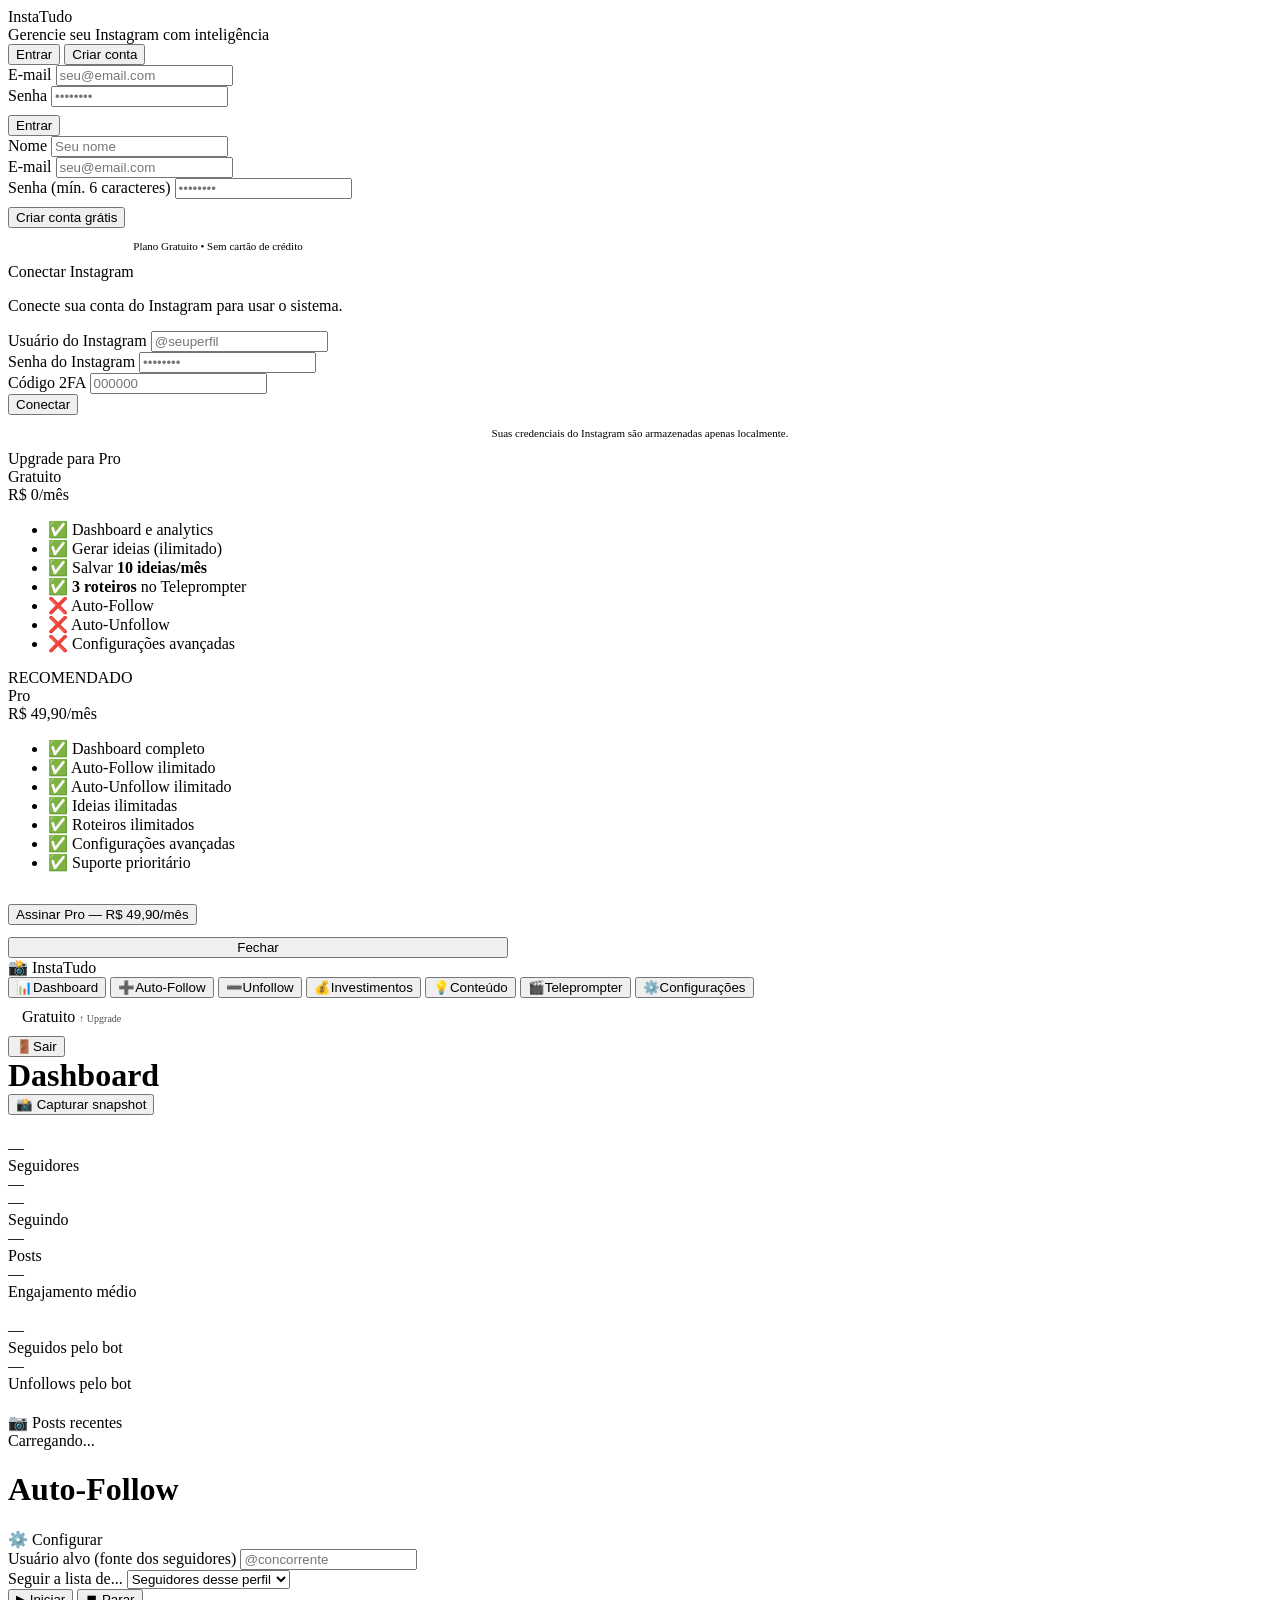
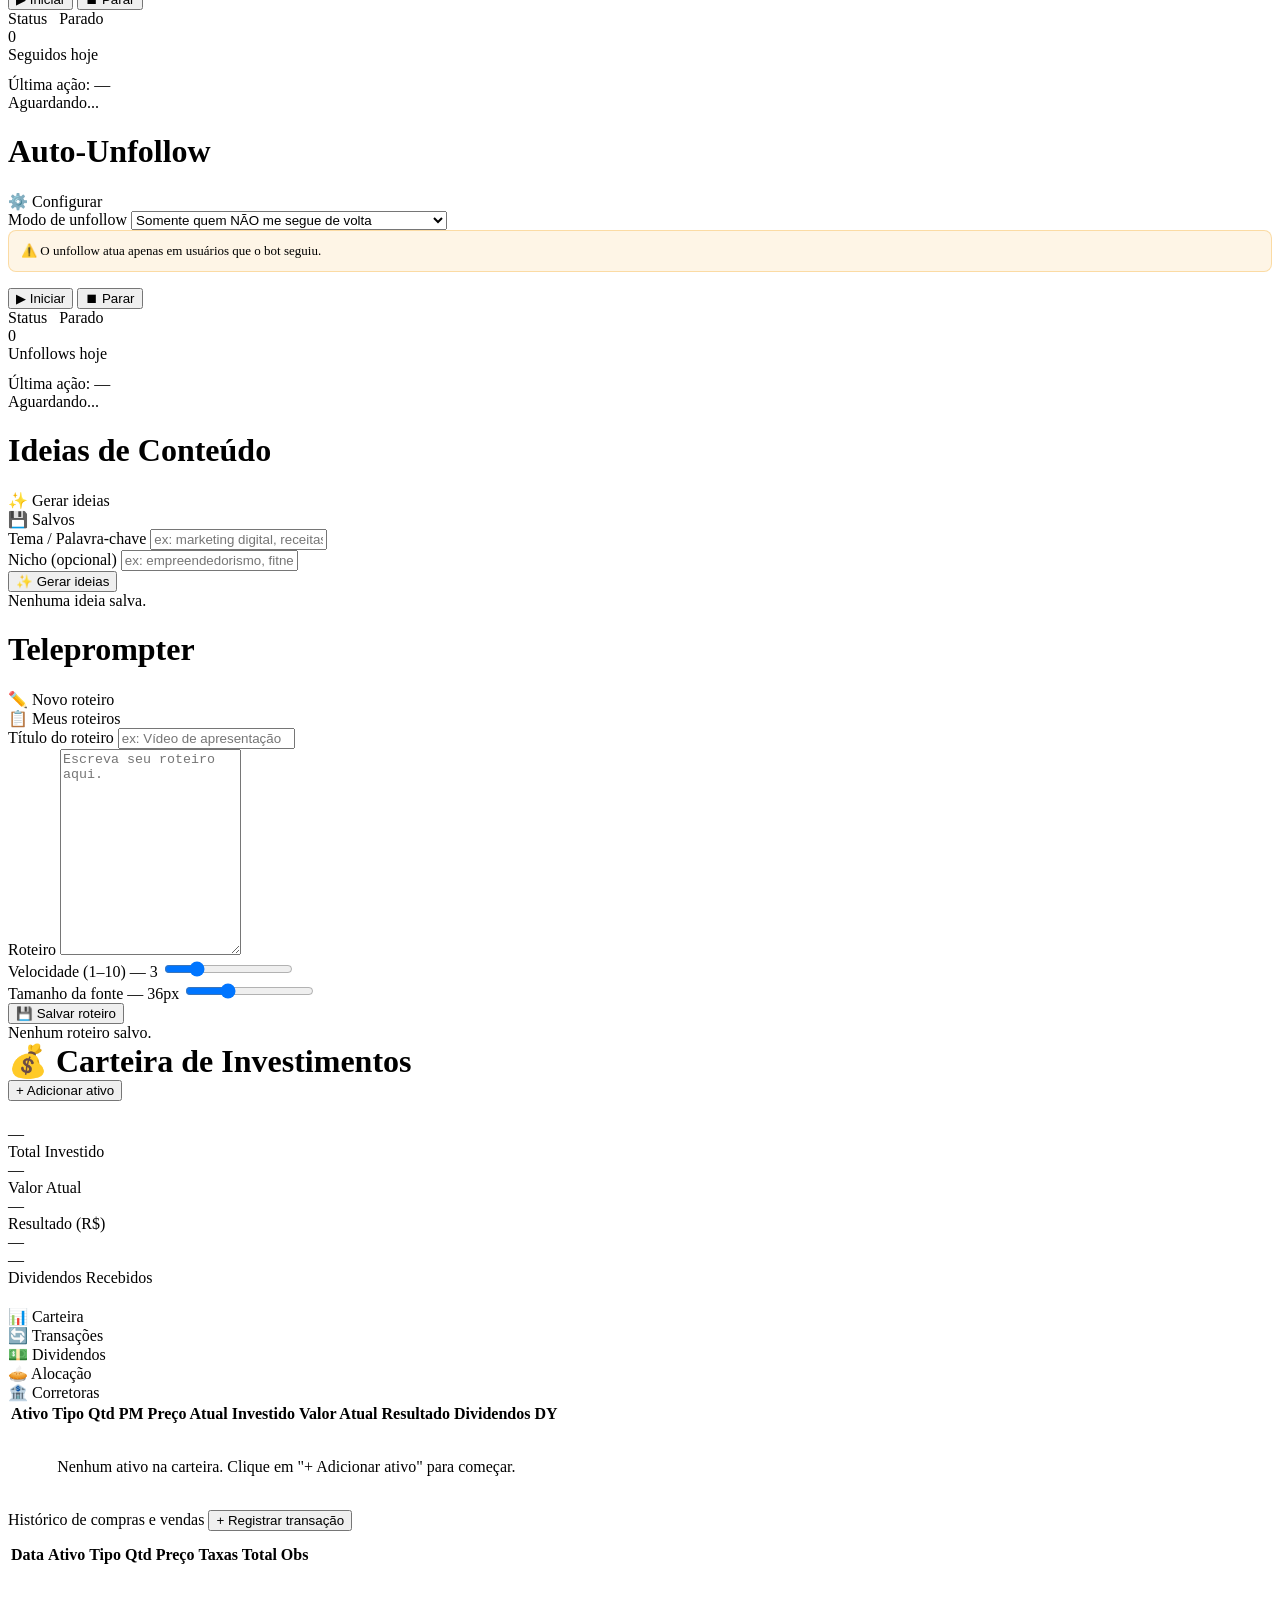
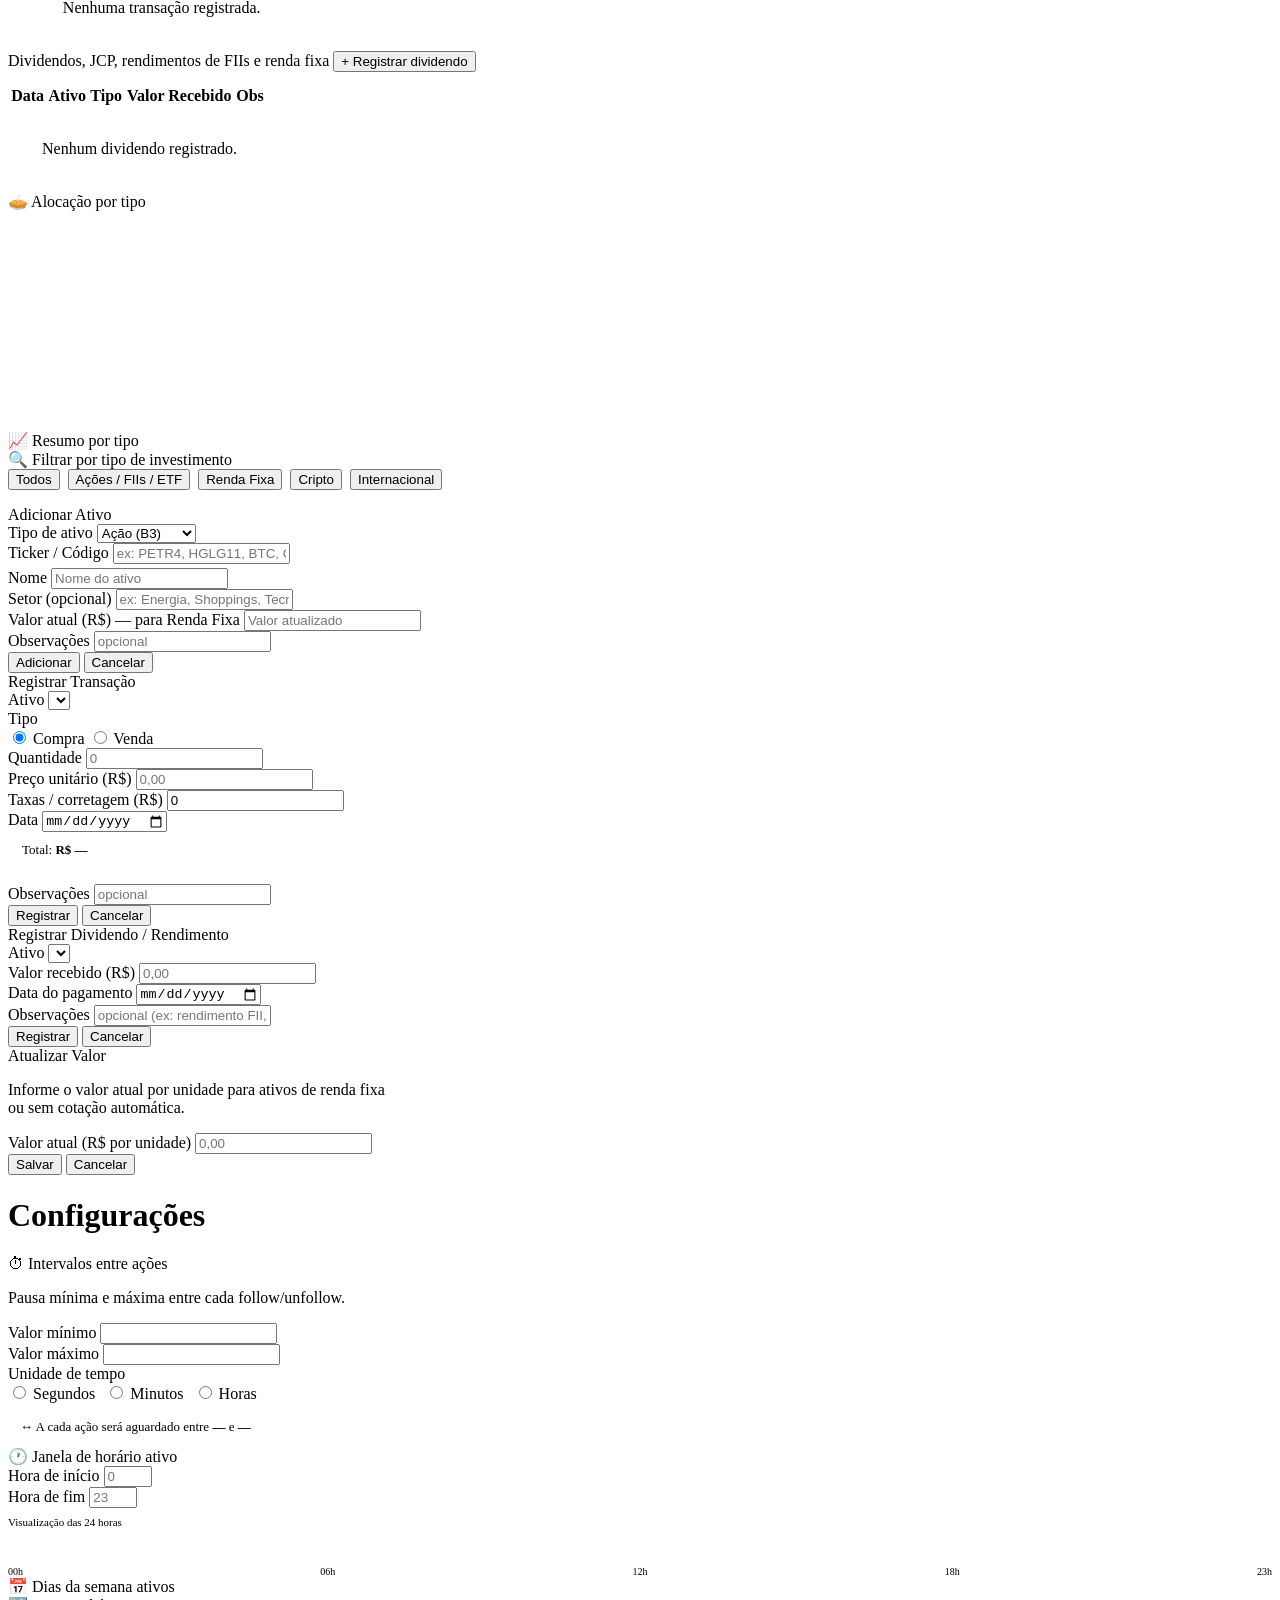
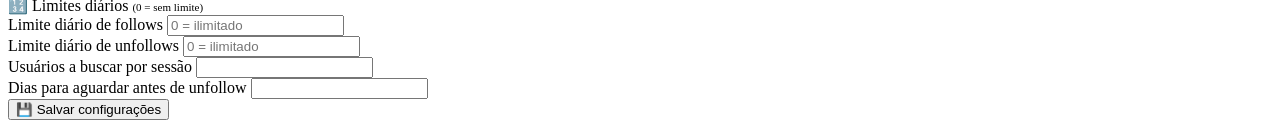
==== commit 48e7b0a0: "feat: add broker/exchange recommendations tab to investments - New '🏦 Corretoras' tab with 14 curate" ====
--- a/frontend/templates/index.html
+++ b/frontend/templates/index.html
@@ -394,6 +394,7 @@
         <div class="tab" data-group="inv" data-tab="tab-inv-transactions">🔄 Transações</div>
         <div class="tab" data-group="inv" data-tab="tab-inv-dividends">💵 Dividendos</div>
         <div class="tab" data-group="inv" data-tab="tab-inv-allocation">🥧 Alocação</div>
+        <div class="tab" data-group="inv" data-tab="tab-inv-brokers">🏦 Corretoras</div>
       </div>
 
       <!-- Tab: Portfolio -->
@@ -491,6 +492,21 @@
           </div>
         </div>
       </div>
+
+      <!-- Tab: Brokers -->
+      <div id="tab-inv-brokers" class="tab-pane hidden" data-group="inv">
+        <div class="card" style="margin-bottom:16px;">
+          <div class="card-title">🔍 Filtrar por tipo de investimento</div>
+          <div style="display:flex;gap:8px;flex-wrap:wrap;" id="broker-filter-btns">
+            <button class="broker-filter-btn active" data-filter="all">Todos</button>
+            <button class="broker-filter-btn" data-filter="acao">Ações / FIIs / ETF</button>
+            <button class="broker-filter-btn" data-filter="renda_fixa">Renda Fixa</button>
+            <button class="broker-filter-btn" data-filter="crypto">Cripto</button>
+            <button class="broker-filter-btn" data-filter="internacional">Internacional</button>
+          </div>
+        </div>
+        <div id="broker-cards" style="display:grid;grid-template-columns:repeat(auto-fill,minmax(340px,1fr));gap:16px;"></div>
+      </div>
     </div>
 
     <!-- ── INVESTMENT MODALS ── -->
